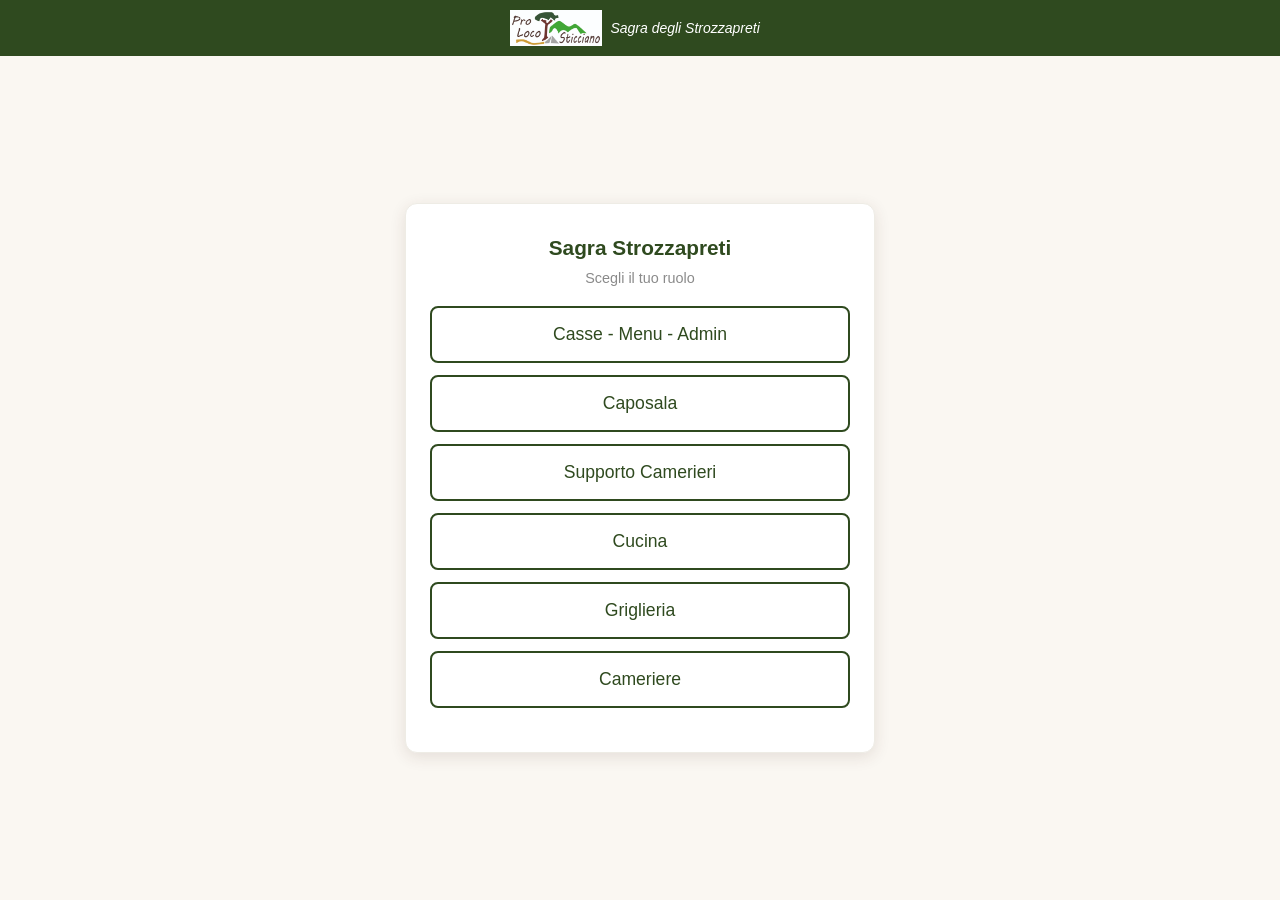
==== camerieri.html @ 99f67321 "Aggiornamento frontend sagra 28-07-2026 21:11" ====
<!DOCTYPE html>
<html lang="it">
<head>
<meta charset="UTF-8">
<meta name="viewport" content="width=device-width, initial-scale=1.0, maximum-scale=1.0, user-scalable=no">
<title>Camerieri — Sagra Strozzapreti</title>
<link rel="stylesheet" href="stile-comune.css">
<link rel="stylesheet" href="mappa-tavoli.css">
<link rel="manifest" href="manifest.json">
<link rel="icon" type="image/x-icon" href="favicon.ico">
<link rel="icon" type="image/png" sizes="32x32" href="icons/favicon-32x32.png">
<link rel="icon" type="image/png" sizes="16x16" href="icons/favicon-16x16.png">
<link rel="apple-touch-icon" href="icons/apple-touch-icon.png">
<meta name="theme-color" content="#2f4a1f">
<meta name="apple-mobile-web-app-capable" content="yes">
<meta name="apple-mobile-web-app-status-bar-style" content="black-translucent">
<meta name="apple-mobile-web-app-title" content="Sagra Gestionale">
<style>
  :root {
    --blu: var(--colore-verde-scuro);
    --blu-chiaro: var(--colore-riquadro);
    --verde: var(--colore-verde-scuro);
    --arancio: var(--colore-giallo);
    --rosso: #a02020;
    --grigio: var(--colore-grigio);
    --bordo: var(--colore-riquadro);
    /* Aliase richieste da mappa-tavoli.css (stesse variabili usate da
       Caposala/Supporto Camerieri, così la mappa ha lo stesso aspetto) */
    --verde-scuro: var(--colore-verde-scuro);
    --oro: var(--colore-giallo);
    --verde-liberato: #6E9B5E;
    --inchiostro: var(--colore-marrone);
    --carta-scura: var(--colore-riquadro);
    --ombra: rgba(47, 74, 31, 0.15);
  }
  * { box-sizing: border-box; }
  body {
    margin: 0;
    font-family: Arial, sans-serif;
    background: var(--colore-sfondo);
    color: var(--colore-marrone);
    padding-bottom: 40px;
  }
  header {
    background: var(--blu);
    color: white;
    padding: 14px 16px;
    display: flex;
    flex-direction: column;
    gap: 8px;
    position: sticky;
    top: 0;
    z-index: 20;
  }
  .header-riga-principale {
    display: flex;
    justify-content: space-between;
    align-items: center;
  }
  header .chi {
    font-size: 16px;
  }
  header .chi b { font-size: 20px; }
  header .azioni-dx { display: flex; gap: 8px; align-items: center; flex-wrap: wrap; justify-content: flex-end; }
  header button.logout {
    background: rgba(255,255,255,0.15);
    border: 1px solid rgba(255,255,255,0.4);
    color: white;
    padding: 8px 12px;
    border-radius: 8px;
    font-size: 13px;
    white-space: nowrap;
  }
  header .correggi-fila {
    background: none;
    border: none;
    color: rgba(255,255,255,0.8);
    font-size: 13px;
    margin-left: 6px;
    cursor: pointer;
    text-decoration: underline;
  }

  /* ---- Chip tavoli in attesa (fila del cameriere): lampeggiano finché
     nessuno tocca il tavolo per inserirne il/i codice/i. Ora in linea
     subito a destra del nome del cameriere. ---- */
  .header-chips-fila { display: inline-flex; gap: 6px; flex-wrap: wrap; vertical-align: middle; margin-left: 8px; }
  .chip-tavolo-alert {
    border: none;
    border-radius: 20px;
    padding: 5px 11px;
    font-size: 13px;
    font-weight: 800;
    cursor: pointer;
    animation: lampeggio-chip 1s infinite;
  }
  @keyframes lampeggio-chip {
    0%, 100% { background: white; color: var(--rosso); }
    50% { background: var(--rosso); color: white; }
  }

  /* ---- Campo comanda extra (fuori dalla fila assegnata): aperto accanto
     al pulsante "Extra" stesso, non su una riga a parte ---- */
  .extra-gruppo { display: flex; align-items: flex-start; gap: 8px; }
  .pannello-extra { display: flex; flex-direction: column; gap: 8px; }
  .header-riga-extra { display: flex; align-items: center; gap: 8px; }
  .header-riga-extra input { margin-top: 0; width: auto; max-width: 150px; }
  .header-errore { color: #ffd7d7; font-size: 13px; }

  /* ---- Elenco comande disponibili nel pannello extra: sempre visibile
     appena si apre il campo, nessuna tendina da aprire ---- */
  .etichetta-disponibili { color: rgba(255,255,255,0.85); font-size: 13px; font-weight: 700; margin-top: 4px; }
  .elenco-disponibili { display: flex; flex-wrap: wrap; gap: 6px; max-width: 280px; margin-top: 4px; }
  .chip-comanda-disponibile {
    border: 1.5px solid rgba(255,255,255,0.55);
    background: rgba(255,255,255,0.12);
    color: white;
    border-radius: 14px;
    padding: 5px 10px;
    font-size: 13px;
    font-weight: 700;
    cursor: pointer;
  }
  .chip-comanda-disponibile.selezionata {
    background: var(--colore-giallo);
    color: var(--colore-marrone);
    border-color: var(--colore-giallo);
  }
  .elenco-vuoto-header { color: rgba(255,255,255,0.75); font-size: 13px; }

  .contenitore { padding: 14px; max-width: 640px; margin: 0 auto; }

  .overlay {
    position: fixed;
    inset: 0;
    background: rgba(0,0,0,0.45);
    display: flex;
    align-items: center;
    justify-content: center;
    z-index: 100;
    padding: 20px;
  }
  .overlay-box {
    background: white;
    border-radius: 12px;
    padding: 20px;
    width: 100%;
    max-width: 320px;
  }
  .overlay-box.largo { max-width: 480px; }
  .overlay-box h3 { margin-top: 0; color: var(--blu); }

  .mappa-tavoli {
    display: flex;
    flex-direction: column;
    gap: 8px;
    max-height: 60vh;
    overflow-y: auto;
    padding: 4px;
  }
  .mappa-fila { display: flex; align-items: center; gap: 6px; }
  .mappa-fila-label {
    width: 52px;
    font-size: 12px;
    color: var(--grigio);
    font-weight: 700;
    flex-shrink: 0;
  }
  .mappa-fila.mia-fila .mappa-fila-label { color: var(--blu); }
  .mappa-celle { display: flex; gap: 6px; flex-wrap: wrap; }
  .mappa-tavolo-cella {
    width: 42px;
    height: 42px;
    border-radius: 8px;
    border: 2px solid var(--bordo);
    background: white;
    display: flex;
    align-items: center;
    justify-content: center;
    font-size: 13px;
    font-weight: 700;
    flex-shrink: 0;
    color: var(--colore-marrone);
  }
  .mappa-tavolo-cella.mia-fila-cella { border-color: var(--blu); background: var(--blu-chiaro); }
  .mappa-tavolo-cella.lampeggia {
    border-color: var(--arancio);
    animation: lampeggio 1s infinite;
  }
  @keyframes lampeggio {
    0%, 100% { background: var(--colore-riquadro); color: var(--colore-marrone); }
    50% { background: var(--arancio); color: var(--colore-marrone); }
  }
  .legenda-mappa-mini {
    display: flex;
    gap: 14px;
    font-size: 12px;
    color: var(--grigio);
    margin-bottom: 10px;
    flex-wrap: wrap;
  }
  .legenda-mappa-mini span { display: flex; align-items: center; gap: 4px; }
  .legenda-puntino {
    width: 12px; height: 12px; border-radius: 3px; display: inline-block;
  }

  select, input[type=text], input[type=number] {
    width: 100%;
    padding: 12px;
    font-size: 16px;
    border-radius: 8px;
    border: 1px solid var(--bordo);
    margin-top: 6px;
  }
  .campo { margin-bottom: 16px; }
  label { font-size: 14px; color: var(--grigio); font-weight: 600; }
  .btn {
    display: inline-block;
    border: none;
    border-radius: 8px;
    padding: 12px 18px;
    font-size: 16px;
    font-weight: 600;
    cursor: pointer;
  }
  .btn-primario { background: var(--colore-giallo); color: var(--colore-marrone); width: 100%; }
  .btn-secondario { background: white; color: var(--blu); border: 2px solid var(--blu); }
  .btn-ok { background: var(--colore-giallo); color: var(--colore-marrone); }
  .btn-pericolo { background: var(--rosso); color: white; }
  .btn-piccolo { padding: 6px 10px; font-size: 14px; border-radius: 6px; }
  .btn:disabled { opacity: 0.5; }

  /* ---- Banner "comanda extra in attesa di tavolo" (dentro la mappa) ---- */
  .banner-comanda-extra {
    background: var(--colore-riquadro);
    border: 2px solid var(--arancio);
    border-radius: 10px;
    padding: 10px 14px;
    margin-bottom: 12px;
    display: flex;
    justify-content: space-between;
    align-items: center;
    gap: 10px;
    font-size: 15px;
    font-weight: 600;
  }

  /* ---- Aggiungi comanda ---- */
  .aggiungi-riga { display: flex; gap: 8px; }
  .aggiungi-riga input { flex: 1; }
  .errore-testo { color: var(--rosso); font-size: 14px; margin-top: 6px; }

  /* ---- Comande ---- */
  .comanda-card {
    background: white;
    border-radius: 12px;
    margin-bottom: 14px;
    box-shadow: 0 1px 4px rgba(0,0,0,0.06);
    overflow: hidden;
  }
  .comanda-header {
    background: var(--blu-chiaro);
    padding: 10px 14px;
    display: flex;
    justify-content: space-between;
    align-items: center;
    gap: 10px;
  }
  .comanda-header-info {
    display: flex;
    align-items: baseline;
    gap: 10px;
    flex-wrap: wrap;
  }
  .comanda-header .numero { font-size: 20px; font-weight: 700; color: var(--blu); }
  .comanda-header .tavoli { font-size: 15px; color: var(--grigio); }
  .comanda-header .tavoli.assegnabile {
    color: var(--arancio);
    font-weight: 700;
    text-decoration: underline;
    cursor: pointer;
  }
  .tav-marcato { font-weight: 800; font-size: 17px; color: var(--blu); }
  .btn-elimina-comanda {
    background: none;
    border: none;
    font-size: 18px;
    line-height: 1;
    cursor: pointer;
    padding: 4px 8px;
    border-radius: 6px;
    color: var(--rosso);
    flex-shrink: 0;
  }
  .btn-elimina-comanda:active { background: rgba(160,32,32,0.12); }
  .comanda-corpo { padding: 10px 14px; }
  .categoria-riga {
    display: flex;
    justify-content: space-between;
    align-items: center;
    margin: 8px 0 4px 0;
  }
  .categoria-riga.categoria-cliccabile { cursor: pointer; user-select: none; }
  .categoria-titolo {
    display: flex;
    align-items: center;
    font-size: 14px;
    text-transform: uppercase;
    letter-spacing: 0.05em;
    color: var(--grigio);
  }
  .freccia-tendina {
    display: inline-block;
    width: 18px;
    font-size: 20px;
    font-weight: 700;
    color: #000;
    line-height: 1;
  }
  .badge-completo {
    font-size: 13px;
    font-weight: 700;
    text-transform: none;
    letter-spacing: normal;
    color: var(--verde);
    margin-left: 6px;
  }
  .btn-ritira {
    padding: 6px 12px;
    border-radius: 16px;
    font-size: 13px;
    font-weight: 700;
    border: 1.5px solid var(--bordo);
    background: white;
    color: var(--colore-marrone);
  }
  .btn-ritira.inviato {
    background: var(--verde);
    color: white;
    border-color: var(--verde);
  }
  .btn-ritira.completato {
    background: #e5e7eb;
    color: #9ca3af;
    border-color: #e5e7eb;
  }
  .riga-voce {
    display: flex;
    justify-content: space-between;
    align-items: center;
    padding: 5px 0;
    border-bottom: 1px solid #f0f0f0;
  }
  .riga-voce:last-child { border-bottom: none; }
  .riga-nome { font-size: 17px; display: flex; align-items: baseline; gap: 8px; }
  .qta-badge {
    font-size: 19px;
    font-weight: 800;
    color: var(--blu);
    flex-shrink: 0;
    min-width: 40px;
  }
  .nome-piatto { font-size: 17px; }
  .stepper { display: flex; align-items: center; gap: 8px; }
  .stepper button {
    width: 34px; height: 34px;
    border-radius: 50%;
    border: 1px solid var(--bordo);
    background: white;
    font-size: 20px;
    line-height: 1;
  }
  .stepper .valore { min-width: 34px; text-align: center; font-weight: 700; font-size: 17px; }
  .stepper button:disabled { opacity: 0.35; }
  .stepper-ritiro .valore { min-width: 46px; }
  .toggle-consegna {
    padding: 7px 14px;
    border-radius: 20px;
    border: 1px solid var(--bordo);
    background: white;
    color: #000;
    font-size: 15px;
    font-weight: 600;
  }
  .toggle-consegna.fatto {
    background: var(--colore-riquadro);
    color: var(--colore-grigio);
    border-color: var(--colore-grigio);
  }
  .riga-completa .riga-nome,
  .riga-completa .qta-badge,
  .riga-completa .nome-piatto { color: #9ca3af; }
  .riga-completa .stepper .valore { color: #9ca3af; }

  .vuoto {
    text-align: center;
    color: var(--grigio);
    padding: 30px 10px;
    font-size: 15px;
  }
  .vuoto-piccolo {
    font-size: 14px;
    color: var(--grigio);
    padding: 6px 0;
  }

  .toast {
    position: fixed;
    bottom: 20px;
    left: 50%;
    transform: translateX(-50%);
    background: #1a1a1a;
    color: white;
    padding: 12px 20px;
    border-radius: 10px;
    font-size: 15px;
    max-width: 90%;
    z-index: 50;
    box-shadow: 0 4px 14px rgba(0,0,0,0.3);
  }

  /* ---- Vista Mappa Fila (riusa #sala/.tavolo/.legenda-mappa/.pallino da
     mappa-tavoli.css — stesso identico aspetto di Caposala/Supporto
     Camerieri) ---- */
  #vistaMappa .legenda-mappa { margin-top: 14px; }
  .riga-comanda-mappa {
    font-size: 14px;
    padding: 6px 0;
    border-bottom: 1px solid #f0f0f0;
  }
  .riga-comanda-mappa:last-child { border-bottom: none; }
  .riga-comanda-mappa.cliccabile {
    cursor: pointer;
    padding: 8px 10px;
    border-radius: 8px;
    border-bottom: none;
    margin-bottom: 6px;
    background: #f4f4f4;
    border: 1.5px solid #e0e0e0;
    font-weight: 600;
  }
  .riga-comanda-mappa.cliccabile.selezionata {
    background: var(--colore-giallo);
    border-color: var(--colore-marrone);
    color: var(--colore-marrone);
  }
  /* Pool comande non assegnate nel modale tavolo: mostra circa 8 righe (le
     più vecchie in alto, ordine già dato dal server), il resto si vede
     scorrendo su/giù invece di allungare il pop-up all'infinito. */
  .elenco-pool-scroll {
    max-height: 320px;
    overflow-y: auto;
    padding-right: 4px;
  }
</style>
</head>
<body>

<header id="header" style="display:none;">
  <div class="header-riga-principale">
    <div style="display:flex; align-items:center; gap:10px;">
      <img src="img/logo-proloco.png" alt="Logo Pro Loco" style="height:30px;">
      <div class="chi">
        <b id="header-nome"></b>
        <!-- Tavoli della propria fila con una comanda seduta in attesa di
             essere presa: lampeggiano qui, subito a destra del nome. Un tap
             apre l'inserimento del/i codice/i per quel tavolo (stesso
             modale della vista Mappa Fila). -->
        <span class="header-chips-fila" id="header-chips-fila"></span>
        <br>
        <span id="header-fila"></span>
        <button class="correggi-fila" onclick="apriCorrezioneFila()" title="Correggi fila">✎</button>
      </div>
    </div>
    <div class="azioni-dx">
      <div class="extra-gruppo">
        <button class="logout" id="btn-apri-extra" onclick="toggleCampoComandaExtra()">➕ Com. extra</button>
        <button class="logout" id="btn-chiudi-extra" style="display:none;" onclick="toggleCampoComandaExtra()">⬅ Indietro</button>
        <!-- Comanda "extra": codice/i che non derivano da un alert
             automatico di fila (es. un tavolo fuori dalla propria fila).
             Si apre subito accanto al pulsante che l'ha attivata: appena
             aperta mostra anche subito l'elenco delle comande libere (senza
             tendina), nasconde "Com. extra" e "Mappa fila" e mostra al loro
             posto "Indietro" e "Vai alla mappa". Si può digitare il codice
             oppure sceglierlo a tap dall'elenco. Tornando indietro tutto
             torna come prima. -->
        <div class="pannello-extra" id="riga-comanda-extra" style="display:none;">
          <div class="header-riga-extra">
            <input type="text" inputmode="numeric" id="input-comanda-extra" placeholder="Codice/i extra">
            <button class="btn btn-ok btn-piccolo" onclick="confermaComandaExtra()">Vai alla mappa</button>
          </div>
          <div class="etichetta-disponibili" id="etichetta-disponibili"></div>
          <div class="elenco-disponibili" id="elenco-comande-disponibili"></div>
        </div>
      </div>
      <button class="logout" id="btn-mappa-fila" onclick="apriVistaMappa()">🗺️ Mappa fila</button>
      <button class="logout" id="btn-indietro-mappa" style="display:none;" onclick="chiudiVistaMappa()">⬅ Indietro</button>
      <button class="logout" id="btn-notifiche-push">🔔 Attiva notifiche</button>
      <button class="logout" onclick="logout()">Esci</button>
    </div>
  </div>

  <div class="header-errore" id="errore-comanda-extra"></div>
</header>

<div class="overlay" id="overlay-fila" style="display:none;">
  <div class="overlay-box">
    <h3>Correggi la tua fila</h3>
    <select id="select-fila-correzione">
      <option value="">-- nessuna --</option>
      <option value="1">Fila 1</option>
      <option value="2">Fila 2</option>
      <option value="3">Fila 3</option>
      <option value="4">Fila 4</option>
      <option value="5">Fila 5</option>
      <option value="6">Fila 6</option>
      <option value="7">Fila 7</option>
      <option value="8">Fila 8</option>
    </select>
    <div style="display:flex; gap:8px; margin-top:14px;">
      <button class="btn btn-secondario" style="flex:1;" onclick="chiudiCorrezioneFila()">Annulla</button>
      <button class="btn btn-ok" style="flex:1;" onclick="salvaCorrezioneFila()">Salva</button>
    </div>
  </div>
</div>

<div class="overlay" id="overlay-tavolo" style="display:none;">
  <div class="overlay-box largo">
    <h3>Assegna tavolo</h3>
    <div class="legenda-mappa-mini">
      <span><span class="legenda-puntino" style="background:var(--blu-chiaro); border:2px solid var(--blu);"></span> Tua fila</span>
      <span><span class="legenda-puntino" style="background:var(--arancio);"></span> In attesa di un cameriere</span>
    </div>
    <div id="lista-tavoli-attesa" class="mappa-tavoli"></div>
    <button class="btn btn-secondario" style="width:100%; margin-top:10px;" onclick="chiudiSelezioneTavolo()">Annulla</button>
  </div>
</div>

<!-- Modale "prendi tavolo dalla mappa": aperta toccando un chip in header o
     un tavolo lampeggiante nella vista Mappa Fila. Il cameriere digita qui
     il/i codice/i comanda letti sulla carta; ogni conferma prende in carico
     + collega al tavolo toccato + risolve eventuali segnalazioni manuali
     ancora attive su quel tavolo. Resta aperta per inserirne più di uno, si
     chiude con "Fatto". -->
<div class="overlay" id="overlay-tavolo-mappa" style="display:none;">
  <div class="overlay-box">
    <h3 id="titolo-tavolo-mappa">Tavolo</h3>
    <!-- Le comande già collegate ma non ancora prese sono cliccabili:
         un tap le seleziona, senza dover scrivere il codice. Le comande già
         prese da qualcuno sono solo testo informativo. -->
    <div id="mappa-comande-attuali" style="margin-bottom:12px;"></div>
    <label>Altro codice comanda (facoltativo)</label>
    <input type="text" inputmode="numeric" id="input-codice-mappa" placeholder="es. 1023" style="margin-top:6px;">
    <div class="errore-testo" id="errore-codice-mappa"></div>
    <!-- Stessa lista "comande non ancora assegnate, non più vecchie della
         soglia impostata dall'admin" usata da cucina/griglieria/SC per la
         "comanda cartacea" — qui però un tap la fa entrare nel flusso
         digitale (cameriere_id assegnato + collegata a QUESTO tavolo), non
         la marca come cartacea. Selezione ad-hoc: un secondo tap la toglie,
         per correggere un errore prima di premere "Fatto". Mostra ~8 righe
         alla volta (le più vecchie in alto, ordine già dato dal server);
         le altre si vedono scorrendo la lista. -->
    <label id="etichetta-pool-tavolo" style="display:none; margin-top:12px;">Altre comande in attesa di un cameriere</label>
    <div id="mappa-comande-pool" class="elenco-pool-scroll"></div>
    <button class="btn btn-ok" style="width:100%; margin-top:14px;" onclick="confermaEChiudiModalTavolo()">Fatto</button>
  </div>
</div>

<div class="contenitore">

  <!-- SCHERMATA PRINCIPALE -->
  <div id="schermata-home" style="display:none;">
    <div id="lista-comande"></div>
  </div>

  <!-- VISTA MAPPA FILA (a schermo intero, sostituisce la home) -->
  <div id="vistaMappa" style="display:none;">
    <div id="banner-comanda-extra" class="banner-comanda-extra" style="display:none;"></div>
    <div id="ingressoLabel">⬇ Ingresso ⬇</div>
    <div id="sala"></div>
    <div id="cucinaBox">⬇ Cucina ⬇</div>
    <div class="legenda-mappa">
      <span><span class="pallino attesa"></span> Nuova comanda da prendere (lampeggia)</span>
      <span><span class="pallino bianco"></span> Libero</span>
      <span><span class="pallino arancione"></span> Parziale</span>
      <span><span class="pallino rosso"></span> Occupato</span>
      <span><span class="pallino verde"></span> Liberato da poco</span>
    </div>
  </div>

</div>

<script src="base-api.js"></script>
<script src="mappa-tavoli-render.js"></script>
<script src="mantieni-schermo.js"></script>
<script src="notifiche-push.js"></script>
<script>
const API = '/api';
const CHIAVE_STORAGE = 'sagra_identita';
let serataId = null;
let cameriereId = null;
let cameriereNome = '';
let cameriereFila = null;
let MINUTI_COMANDE_RECENTI = 20; // default, sovrascritto da caricaImpostazioni() — 0 = illimitato (impostabile da Admin)

async function caricaImpostazioni() {
  try {
    const res = await fetch(`${API}/impostazioni/minuti-comande-recenti`);
    const dati = await res.json();
    if (Number.isFinite(dati.minuti)) MINUTI_COMANDE_RECENTI = dati.minuti;
  } catch (err) {
    console.error('Errore caricamento impostazioni:', err);
  }
}

async function apiGet(path) {
  const r = await fetch(API + path);
  const d = await r.json().catch(() => ({}));
  if (!r.ok) throw new Error(d.errore || 'Errore di rete');
  return d;
}
async function apiPost(path, body, metodo) {
  const r = await fetch(API + path, {
    method: metodo || 'POST',
    headers: { 'Content-Type': 'application/json' },
    body: JSON.stringify(body || {})
  });
  const d = await r.json().catch(() => ({}));
  if (!r.ok) throw new Error(d.errore || 'Errore di rete');
  return d;
}

// Come apiPost su /prendi-comanda, ma gestisce il caso "comanda dichiarata
// cartacea" (20/7/2026): il server risponde 409 con richiede_conferma:true
// invece di bloccare del tutto — qui si mostra un confirm() e, se il
// cameriere conferma, si ripete la chiamata con conferma_cartacea:true.
// Nulla vieta di prendere in carico digitalmente una comanda già dichiarata
// cartacea (può capitare, es. il cameriere raggiunge comunque il tavolo).
async function prendiComandaConConferma(codice) {
  let conferma = false;
  for (;;) {
    const r = await fetch(API + '/camerieri-servizio/prendi-comanda', {
      method: 'POST',
      headers: { 'Content-Type': 'application/json' },
      body: JSON.stringify({ cameriere_id: cameriereId, numero_comanda: codice, serata_id: serataId, conferma_cartacea: conferma })
    });
    const d = await r.json().catch(() => ({}));
    if (r.ok) return d;
    if (d.richiede_conferma && !conferma) {
      if (confirm(d.messaggio)) { conferma = true; continue; }
      throw new Error(`${codice}: presa in carico annullata (comanda cartacea).`);
    }
    throw new Error(d.errore || 'Errore di rete');
  }
}

function mostraToast(testo) {
  const t = document.createElement('div');
  t.className = 'toast';
  t.textContent = testo;
  document.body.appendChild(t);
  setTimeout(() => t.remove(), 3200);
}

// Beep semplice per l'alert di nuovo tavolo in fila (Web Audio API)
function beep() {
  try {
    const ctx = new (window.AudioContext || window.webkitAudioContext)();
    [0, 180].forEach(offset => {
      const o = ctx.createOscillator();
      const g = ctx.createGain();
      o.connect(g); g.connect(ctx.destination);
      o.frequency.value = 880;
      g.gain.value = 0.2;
      o.start(ctx.currentTime + offset / 1000);
      o.stop(ctx.currentTime + offset / 1000 + 0.12);
    });
    if (navigator.vibrate) navigator.vibrate([120, 60, 120]);
  } catch (e) { /* alcuni browser bloccano l'audio senza interazione utente */ }
}

// Beep "urgente": usato quando un alert resta irrisolto oltre la soglia
// (vedi SOGLIA_ALERT_URGENTE_MS). Onda quadra (più tagliente della
// sinusoidale) a frequenza alta con doppio tono a sirena, più un breve
// strato di rumore bianco per emergere meglio nel rumore di fondo di una
// sagra affollata. Vibrazione più insistente sui dispositivi che la supportano.
function beepUrgente() {
  try {
    const ctx = new (window.AudioContext || window.webkitAudioContext)();

    // Sirena a due toni alti alternati (2200/2800 Hz), onda quadra
    const frequenze = [2200, 2800, 2200, 2800, 2200, 2800];
    frequenze.forEach((freq, i) => {
      const o = ctx.createOscillator();
      const g = ctx.createGain();
      o.type = 'square';
      o.connect(g); g.connect(ctx.destination);
      o.frequency.value = freq;
      g.gain.value = 0.35;
      const offset = i * 110;
      o.start(ctx.currentTime + offset / 1000);
      o.stop(ctx.currentTime + offset / 1000 + 0.1);
    });

    // Strato di rumore bianco sovrapposto: aumenta la sensazione di
    // urgenza e taglia meglio nel brusio di sottofondo.
    const durata = 0.66;
    const bufferSize = Math.floor(ctx.sampleRate * durata);
    const buffer = ctx.createBuffer(1, bufferSize, ctx.sampleRate);
    const dati = buffer.getChannelData(0);
    for (let i = 0; i < bufferSize; i++) dati[i] = (Math.random() * 2 - 1) * 0.25;
    const rumore = ctx.createBufferSource();
    rumore.buffer = buffer;
    const gRumore = ctx.createGain();
    gRumore.gain.value = 0.15;
    rumore.connect(gRumore); gRumore.connect(ctx.destination);
    rumore.start();

    if (navigator.vibrate) navigator.vibrate([150, 60, 150, 60, 150, 60, 250]);
  } catch (e) { /* alcuni browser bloccano l'audio senza interazione utente */ }
}

// ------------------------------------------------------------------
// IDENTITÀ (arriva già da login.html, salvata in sagra_identita)
// ------------------------------------------------------------------
function leggiIdentita() {
  const salvata = localStorage.getItem(CHIAVE_STORAGE);
  if (!salvata) return null;
  try {
    const identita = JSON.parse(salvata);
    if (identita.ruolo !== 'cameriere') return null;
    return identita;
  } catch (e) {
    return null;
  }
}

async function avvia() {
  const identita = leggiIdentita();
  if (!identita) {
    window.location.href = 'login.html';
    return;
  }
  cameriereId = identita.cameriere_id;
  cameriereNome = identita.nome_cameriere;
  cameriereFila = identita.fila_assegnata;

  try {
    const serata = await apiGet('/serata-attiva');
    if (!serata) {
      document.body.innerHTML = '<div class="contenitore"><div class="vuoto">Nessuna serata aperta al momento.</div></div>';
      return;
    }
    serataId = serata.id;
  } catch (e) {
    document.body.innerHTML = '<div class="contenitore"><div class="vuoto">Errore di connessione al server.</div></div>';
    return;
  }

  caricaImpostazioni();
  mostraHome();
}

function logout() {
  localStorage.removeItem(CHIAVE_STORAGE);
  window.location.href = 'login.html';
}

// ---- Correzione fila (in caso di errore di assegnazione da parte di S-C) ----
function apriCorrezioneFila() {
  document.getElementById('select-fila-correzione').value = cameriereFila || '';
  document.getElementById('overlay-fila').style.display = 'flex';
}
function chiudiCorrezioneFila() {
  document.getElementById('overlay-fila').style.display = 'none';
}
async function salvaCorrezioneFila() {
  const valore = document.getElementById('select-fila-correzione').value;
  const nuovaFila = valore ? Number(valore) : null;
  try {
    await apiPost(`/camerieri/${cameriereId}`, { fila_assegnata: nuovaFila }, 'PUT');
    cameriereFila = nuovaFila;

    // Aggiorna anche l'identità salvata da login.html, così resta coerente
    const identita = leggiIdentita() || {};
    identita.fila_assegnata = nuovaFila;
    localStorage.setItem(CHIAVE_STORAGE, JSON.stringify(identita));

    document.getElementById('header-fila').textContent = cameriereFila ? `Fila ${cameriereFila}` : 'Nessuna fila assegnata';
    chiudiCorrezioneFila();
    caricaMappaTavoli();
  } catch (e) {
    mostraToast(e.message);
  }
}

// ------------------------------------------------------------------
// HOME
// ------------------------------------------------------------------
function mostraHome() {
  document.getElementById('schermata-home').style.display = 'block';
  document.getElementById('header').style.display = 'flex';
  document.getElementById('header-nome').textContent = cameriereNome;
  document.getElementById('header-fila').textContent = cameriereFila ? `Fila ${cameriereFila}` : 'Nessuna fila assegnata';

  // Notifiche push a schermo bloccato (facoltative, solo in HTTPS: in HTTP
  // il pulsante si nasconde da solo — vedi notifiche-push.js).
  attivaNotifichePush({
    ruolo: 'cameriere',
    cameriereId: cameriereId,
    bottone: document.getElementById('btn-notifiche-push'),
  });

  aggiornaTutto();
  setInterval(aggiornaTutto, 6000);
  // Indipendente dal polling dati (ogni 6s): ripete l'alert sonoro ogni 5s
  // finché almeno un tavolo della propria fila resta da prendere in carico.
  setInterval(controllaAlertRipetuto, 5000);
}

async function aggiornaTutto() {
  await Promise.all([caricaMappaTavoli(), aggiornaMieComande()]);
}

async function rimuoviComanda(comandaId, numero) {
  if (!confirm(`Rimuovere la comanda ${numero} dal tuo elenco? (solo se non hai ancora ritirato/consegnato nulla)`)) return;
  try {
    await apiPost(`/camerieri-servizio/mie-comande/${comandaId}`, { cameriere_id: cameriereId }, 'DELETE');
    aggiornaMieComande();
  } catch (e) {
    mostraToast(e.message);
  }
}

// ---- Assegnazione tavolo (mini-mappa dei tavoli in attesa, per una
// comanda specifica ancora senza tavolo — invariata) ----
let comandaInAssegnazione = null;

async function apriSelezioneTavolo(comandaId) {
  comandaInAssegnazione = comandaId;
  const contenitore = document.getElementById('lista-tavoli-attesa');
  contenitore.innerHTML = '<div class="vuoto">Carico la mappa...</div>';
  document.getElementById('overlay-tavolo').style.display = 'flex';

  let tuttiTavoli, tavoliAttesa;
  try {
    [tuttiTavoli, tavoliAttesa] = await Promise.all([
      apiGet('/tavoli'),
      apiGet(`/camerieri-servizio/tavoli-in-attesa?serata_id=${serataId}`)
    ]);
  } catch (e) {
    contenitore.innerHTML = `<div class="vuoto">${e.message}</div>`;
    return;
  }

  const idAttesa = new Set(tavoliAttesa.map(t => t.id));

  // raggruppa per fila, mantenendo l'ordine numero_tavolo
  const perFila = {};
  for (const t of tuttiTavoli) {
    if (!perFila[t.fila]) perFila[t.fila] = [];
    perFila[t.fila].push(t);
  }
  const file = Object.keys(perFila).map(Number).sort((a, b) => a - b);

  contenitore.innerHTML = file.map(fila => `
    <div class="mappa-fila ${fila === cameriereFila ? 'mia-fila' : ''}">
      <div class="mappa-fila-label">Fila ${fila}</div>
      <div class="mappa-celle">
        ${perFila[fila].map(t => `
          <button class="mappa-tavolo-cella
            ${fila === cameriereFila ? 'mia-fila-cella' : ''}
            ${idAttesa.has(t.id) ? 'lampeggia' : ''}"
            onclick="scegliTavolo(${t.id})">
            ${t.numero_tavolo}
          </button>
        `).join('')}
      </div>
    </div>
  `).join('');
}

function chiudiSelezioneTavolo() {
  document.getElementById('overlay-tavolo').style.display = 'none';
  comandaInAssegnazione = null;
}

async function scegliTavolo(tavoloId) {
  try {
    await apiPost(`/camerieri-servizio/comande/${comandaInAssegnazione}/assegna-tavolo`, {
      cameriere_id: cameriereId, tavolo_id: tavoloId
    });
    chiudiSelezioneTavolo();
    aggiornaMieComande();
  } catch (e) {
    mostraToast(e.message);
  }
}

// ------------------------------------------------------------------
// MAPPA FILA + CHIP ALERT IN HEADER (dati condivisi: GET /api/mappa-tavoli,
// stesso componente grafico di Caposala/Supporto Camerieri quando la mappa
// è aperta — mappa-tavoli-render.js. Nessuna nuova rotta lato server per
// tutto questo blocco.)
// ------------------------------------------------------------------
let mappaTavoliAttuale = [];
let tavoloInModaleMappa = null;

// Comande già prese in carico con il campo "extra" dell'header, in attesa
// che il cameriere tocchi il tavolo giusto sulla mappa per completarle.
let comandeExtraInAttesaTavolo = [];

// Da quando (timestamp) ogni tavolo della propria fila è in attesa senza
// essere stato preso in carico: serve a "controllaAlertRipetuto" per capire
// quando un alert è ormai vecchio e va reso più pungente (ambiente rumoroso).
let orariInizioAlertTavoli = new Map();
const SOGLIA_ALERT_URGENTE_MS = 15000;

async function caricaMappaTavoli() {
  try {
    mappaTavoliAttuale = await apiGet(`/mappa-tavoli?serata_id=${serataId}`);
  } catch (e) { return; }

  renderChipsFilaAlert();

  if (document.getElementById('vistaMappa').style.display !== 'none') {
    disegnaMappaSala(document.getElementById('sala'), mappaTavoliAttuale, gestisciClickTavoloMappa);
    if (tavoloInModaleMappa != null) {
      const info = mappaTavoliAttuale.find(t => t.id === tavoloInModaleMappa);
      if (info) renderComandeTavoloMappa(info);
    }
  }
}

// Chip lampeggianti in header: un tavolo della propria fila con una
// comanda seduta ma senza cameriere (o una segnalazione manuale attiva)
// diventa un chip "Tav N". Un tap apre subito l'inserimento codice per
// quel tavolo, senza dover passare dalla mappa intera.
function renderChipsFilaAlert() {
  const contenitore = document.getElementById('header-chips-fila');
  if (!cameriereFila) { contenitore.innerHTML = ''; orariInizioAlertTavoli.clear(); return; }

  const mieTavoliAlert = mappaTavoliAttuale.filter(t => t.fila === cameriereFila && t.stato === 'attesa');

  // Aggiorna il tracciamento "da quando è in attesa" per ogni tavolo: nuovo
  // tavolo lampeggiante → parte il cronometro; tavolo non più in attesa
  // (preso in carico o risolto) → il cronometro si cancella.
  const idAttuali = new Set(mieTavoliAlert.map(t => t.id));
  for (const id of idAttuali) {
    if (!orariInizioAlertTavoli.has(id)) orariInizioAlertTavoli.set(id, Date.now());
  }
  for (const id of [...orariInizioAlertTavoli.keys()]) {
    if (!idAttuali.has(id)) orariInizioAlertTavoli.delete(id);
  }

  contenitore.innerHTML = mieTavoliAlert.map(t => `
    <button class="chip-tavolo-alert" onclick="apriModalTavoloPerId(${t.id})">🔔 Tav ${t.numero_tavolo}</button>
  `).join('');
}

// Suona ogni 5 secondi (indipendente dal polling dati, ogni 6s) finché
// almeno un tavolo della propria fila resta in attesa di essere preso in
// carico: si ferma da solo non appena l'ultimo alert viene risolto. Se
// l'alert più vecchio supera SOGLIA_ALERT_URGENTE_MS (15s) senza essere
// risolto, passa al suono "urgente" (frequenze alte, più pungente),
// pensato per un ambiente rumoroso come una sagra.
function controllaAlertRipetuto() {
  if (!cameriereFila || orariInizioAlertTavoli.size === 0) return;
  const piuVecchio = Math.min(...orariInizioAlertTavoli.values());
  const daQuanto = Date.now() - piuVecchio;
  if (daQuanto >= SOGLIA_ALERT_URGENTE_MS) {
    beepUrgente();
  } else {
    beep();
  }
}

function apriModalTavoloPerId(tavoloId) {
  const info = mappaTavoliAttuale.find(t => t.id === tavoloId);
  if (info) apriModalTavolo(info);
}

function apriVistaMappa() {
  document.getElementById('schermata-home').style.display = 'none';
  document.getElementById('vistaMappa').style.display = 'block';
  document.getElementById('btn-mappa-fila').style.display = 'none';
  document.getElementById('btn-indietro-mappa').style.display = 'inline-block';
  renderBannerComandaExtra();
  caricaMappaTavoli();
}

function chiudiVistaMappa() {
  document.getElementById('vistaMappa').style.display = 'none';
  document.getElementById('schermata-home').style.display = 'block';
  document.getElementById('btn-mappa-fila').style.display = 'inline-block';
  document.getElementById('btn-indietro-mappa').style.display = 'none';

  if (comandeExtraInAttesaTavolo.length > 0) {
    comandeExtraInAttesaTavolo = [];
    renderBannerComandaExtra();
    mostraToast('Le comande restano nel tuo elenco: assegna il tavolo quando vuoi con l\'icona ✎.');
  }
}

function gestisciClickTavoloMappa(tavoloId) {
  // Se ci sono comande "extra" in attesa di un tavolo, QUALSIASI tavolo
  // toccato le completa, non solo quelli lampeggianti.
  if (comandeExtraInAttesaTavolo.length > 0) {
    assegnaComandeExtraATavolo(tavoloId);
    return;
  }

  const info = mappaTavoliAttuale.find(t => t.id === tavoloId);
  if (!info) return;

  // Un tavolo lampeggiante = c'è una comanda seduta senza cameriere, o una
  // segnalazione manuale attiva: toccarlo conferma "è mio" e apre l'input
  // per i codici comanda.
  if (info.stato === 'attesa') {
    apriModalTavolo(info);
    return;
  }

  // Qualunque altro stato (bianco/arancione/rosso/verde): non interessa al
  // cameriere se il tavolo è pieno o vuoto, mostro solo un'informazione
  // rapida, nessuna azione.
  const attive = (info.comande || []).filter(c => !c.chiusa);
  mostraToast(attive.length
    ? `Tavolo F${info.fila}-T${info.numero_tavolo}: ${attive.map(c => `#${c.numero_comanda} (${c.cameriere_nome || 'nessuno'})`).join(', ')}`
    : `Tavolo F${info.fila}-T${info.numero_tavolo}: libero`);
}

let comandeSelezionateModalTavolo = new Set();

function apriModalTavolo(info) {
  tavoloInModaleMappa = info.id;
  comandeSelezionateModalTavolo = new Set();
  document.getElementById('titolo-tavolo-mappa').textContent = `Tavolo F${info.fila}-T${info.numero_tavolo}`;
  renderComandeTavoloMappa(info);
  // Svuota subito la pool del tavolo precedente, così non lampeggia per un
  // istante prima che arrivi la risposta della nuova fetch.
  poolComandeModalTavolo = [];
  document.getElementById('mappa-comande-pool').innerHTML = '';
  document.getElementById('etichetta-pool-tavolo').style.display = 'none';
  caricaPoolModalTavolo(info);
  document.getElementById('input-codice-mappa').value = '';
  document.getElementById('errore-codice-mappa').textContent = '';
  document.getElementById('overlay-tavolo-mappa').style.display = 'flex';
}

// Comande già collegate al tavolo ma senza cameriere: cliccabili per
// selezionarle (si può sceglierne più d'una). Quelle già prese da un
// cameriere restano solo testo informativo, non cliccabili.
function renderComandeTavoloMappa(info) {
  const comande = info.comande || [];
  document.getElementById('mappa-comande-attuali').innerHTML = comande.length
    ? comande.map(c => {
        if (c.cameriere_nome) {
          return `<div class="riga-comanda-mappa">#${c.numero_comanda} — preso da ${c.cameriere_nome}</div>`;
        }
        const selezionata = comandeSelezionateModalTavolo.has(c.numero_comanda);
        return `
          <div class="riga-comanda-mappa cliccabile ${selezionata ? 'selezionata' : ''}" onclick="toggleSelezioneComandaModalTavolo('${c.numero_comanda}')">
            #${c.numero_comanda} — ⏳ tocca per prendere in carico
          </div>
        `;
      }).join('')
    : '<div class="vuoto-piccolo">Nessuna comanda ancora collegata a questo tavolo.</div>';
}

function toggleSelezioneComandaModalTavolo(codice) {
  if (comandeSelezionateModalTavolo.has(codice)) comandeSelezionateModalTavolo.delete(codice);
  else comandeSelezionateModalTavolo.add(codice);
  const info = mappaTavoliAttuale.find(t => t.id === tavoloInModaleMappa);
  if (info) renderComandeTavoloMappa(info);
  renderPoolModalTavolo();
}

function chiudiModalTavolo() {
  document.getElementById('overlay-tavolo-mappa').style.display = 'none';
  tavoloInModaleMappa = null;
  comandeSelezionateModalTavolo = new Set();
  poolComandeModalTavolo = [];
}

// Pool generale delle comande non ancora assegnate a nessun cameriere, non
// più vecchie della soglia impostata dall'admin (MINUTI_COMANDE_RECENTI —
// la stessa usata da cucina/griglieria/SC per la "comanda cartacea"). A
// differenza di quel flusso, qui un tap fa entrare la comanda in quello
// digitale: viene presa in carico e collegata a QUESTO tavolo, non marcata
// come cartacea. Escluse quelle già elencate sopra (già collegate al tavolo).
let poolComandeModalTavolo = [];

async function caricaPoolModalTavolo(info) {
  try {
    const tutte = await apiGet(`/camerieri-servizio/comande-disponibili?serata_id=${serataId}&minuti=${MINUTI_COMANDE_RECENTI}`);
    const giaCollegate = new Set((info.comande || []).map(c => c.numero_comanda));
    poolComandeModalTavolo = tutte.filter(c => !giaCollegate.has(c.numero_comanda));
  } catch (e) {
    poolComandeModalTavolo = [];
  }
  // Se nel frattempo il modale è stato chiuso o è cambiato tavolo, non
  // disegnare un risultato ormai non pertinente.
  if (tavoloInModaleMappa === info.id) renderPoolModalTavolo();
}

function renderPoolModalTavolo() {
  const contenitore = document.getElementById('mappa-comande-pool');
  const etichetta = document.getElementById('etichetta-pool-tavolo');
  if (!contenitore) return;
  if (poolComandeModalTavolo.length === 0) {
    contenitore.innerHTML = '';
    etichetta.style.display = 'none';
    return;
  }
  etichetta.style.display = 'block';
  // Ordine già dato dal server (le più vecchie per prime): qui ci si limita
  // a renderizzarle nello stesso ordine dentro un contenitore scorrevole di
  // altezza fissa (~8 righe visibili), il resto si vede scorrendo su/giù.
  contenitore.innerHTML = poolComandeModalTavolo.map(c => {
    const selezionata = comandeSelezionateModalTavolo.has(c.numero_comanda);
    const tavoloTxt = c.tavoli && c.tavoli.length ? ` · F${c.tavoli[0].fila}T${c.tavoli[0].numero_tavolo}` : '';
    return `
      <div class="riga-comanda-mappa cliccabile ${selezionata ? 'selezionata' : ''}" onclick="toggleSelezioneComandaModalTavolo('${c.numero_comanda}')">
        #${c.numero_comanda}${tavoloTxt} — tocca per assegnare qui
      </div>
    `;
  }).join('');
}

// Unico pulsante "Fatto": se c'è qualcosa da prendere (selezionato a tap
// e/o digitato) lo prende in carico e collega al tavolo, poi chiude. Se non
// c'è nulla da fare, chiude e basta.
async function confermaEChiudiModalTavolo() {
  const input = document.getElementById('input-codice-mappa');
  const testo = input.value.trim();
  const erroreEl = document.getElementById('errore-codice-mappa');
  erroreEl.textContent = '';
  if (tavoloInModaleMappa == null) return;

  const codiciDaTesto = testo ? testo.split(/[\s,]+/).filter(Boolean) : [];
  const codici = [...new Set([...codiciDaTesto, ...comandeSelezionateModalTavolo])];

  if (codici.length === 0) {
    chiudiModalTavolo();
    return;
  }

  const tavoloId = tavoloInModaleMappa;
  try {
    for (const codice of codici) {
      // 1) prende in carico la comanda (o conferma che è già sua)
      const presa = await prendiComandaConConferma(codice);
      // 2) la collega a QUESTO tavolo (idempotente: non fa nulla se già collegata)
      await apiPost(`/camerieri-servizio/comande/${presa.comanda_id}/assegna-tavolo`, {
        cameriere_id: cameriereId, tavolo_id: tavoloId
      });
    }

    // 3) se il tavolo aveva segnalazioni manuali attive (es. "nuovi
    // commensali" senza ancora un codice), il codice appena inserito le
    // risolve: il tavolo ha ora una comanda vera, il promemoria manuale
    // non serve più.
    const infoAttuale = mappaTavoliAttuale.find(t => t.id === tavoloId);
    const segnalazioniAttive = infoAttuale ? (infoAttuale.segnalazioni || []) : [];
    if (segnalazioniAttive.length > 0) {
      await Promise.all(segnalazioniAttive.map(s => apiPost(`/segnalazioni-manuali/${s.id}/risolvi`, {})));
    }

    mostraToast(`Collegate al tavolo: ${codici.join(', ')}`);
    chiudiModalTavolo();
    await caricaMappaTavoli();
    aggiornaMieComande();
  } catch (e) {
    // errore: modale resta aperto, il messaggio indica quale codice ha fallito
    erroreEl.textContent = e.message;
  }
}

// ---- Comanda extra (fuori dalla fila assegnata) ----
// Due modi per scegliere le comande, combinabili: digitare il/i codice/i
// nel campo, oppure toccarle nell'elenco delle comande ancora libere e
// recenti (nessun errore possibile: sono già filtrate lato server). Aprendo
// il campo, il pulsante "Com. extra" e "Mappa fila" lasciano il posto a
// "Indietro" e "Vai alla mappa"; tornando indietro tutto torna come prima.
let ultimoElencoDisponibili = [];
let comandeSelezionateExtra = new Set();

async function toggleCampoComandaExtra() {
  const riga = document.getElementById('riga-comanda-extra');
  const apri = riga.style.display === 'none';
  document.getElementById('errore-comanda-extra').textContent = '';

  if (apri) {
    riga.style.display = 'flex';
    document.getElementById('btn-apri-extra').style.display = 'none';
    document.getElementById('btn-chiudi-extra').style.display = 'inline-block';
    document.getElementById('btn-mappa-fila').style.display = 'none';
    document.getElementById('input-comanda-extra').focus();
    await caricaComandeDisponibili();
  } else {
    chiudiPannelloExtraUI();
  }
}

// Riporta pulsanti e pannello allo stato "chiuso" (usata sia dal tap su
// "Indietro" sia dopo una conferma riuscita, prima di andare alla mappa).
function chiudiPannelloExtraUI() {
  document.getElementById('riga-comanda-extra').style.display = 'none';
  document.getElementById('btn-apri-extra').style.display = 'inline-block';
  document.getElementById('btn-chiudi-extra').style.display = 'none';
  document.getElementById('btn-mappa-fila').style.display = 'inline-block';
  comandeSelezionateExtra = new Set();
}

async function caricaComandeDisponibili() {
  const elenco = document.getElementById('elenco-comande-disponibili');
  elenco.innerHTML = '<span class="elenco-vuoto-header">Carico...</span>';
  try {
    ultimoElencoDisponibili = await apiGet(`/camerieri-servizio/comande-disponibili?serata_id=${serataId}&minuti=${MINUTI_COMANDE_RECENTI}`);
  } catch (e) {
    ultimoElencoDisponibili = [];
    elenco.innerHTML = '';
  }
  renderElencoComandeDisponibili();
}

// Comande libere emesse negli ultimi 20 minuti circa: oltre questa
// finestra probabilmente sono già state gestite con la carta tradizionale,
// non ha senso continuare a proporle. Sempre visibili appena si apre il
// campo, nessuna tendina da aprire. Un tap seleziona/deseleziona (si può
// sceglierne più di una prima di confermare con "Vai alla mappa").
function renderElencoComandeDisponibili() {
  const elenco = document.getElementById('elenco-comande-disponibili');
  document.getElementById('etichetta-disponibili').textContent = `Comande disponibili (${ultimoElencoDisponibili.length})`;
  if (ultimoElencoDisponibili.length === 0) {
    elenco.innerHTML = '<span class="elenco-vuoto-header">Nessuna comanda libera recente.</span>';
    return;
  }
  elenco.innerHTML = ultimoElencoDisponibili.map(c => {
    const selezionata = comandeSelezionateExtra.has(c.numero_comanda);
    const tavoloTxt = c.tavoli && c.tavoli.length ? ` · F${c.tavoli[0].fila}T${c.tavoli[0].numero_tavolo}` : '';
    return `<button class="chip-comanda-disponibile ${selezionata ? 'selezionata' : ''}" onclick="toggleSelezioneComandaExtra('${c.numero_comanda}')">${c.numero_comanda}${tavoloTxt}</button>`;
  }).join('');
}

function toggleSelezioneComandaExtra(codice) {
  if (comandeSelezionateExtra.has(codice)) comandeSelezionateExtra.delete(codice);
  else comandeSelezionateExtra.add(codice);
  renderElencoComandeDisponibili();
}

async function confermaComandaExtra() {
  const input = document.getElementById('input-comanda-extra');
  const testo = input.value.trim();
  const erroreEl = document.getElementById('errore-comanda-extra');
  erroreEl.textContent = '';

  // Più codici separati da spazio, virgola o a capo, uniti a quelli
  // eventualmente selezionati a tap dall'elenco (senza duplicati)
  const codiciDaTesto = testo ? testo.split(/[\s,]+/).filter(Boolean) : [];
  const codici = [...new Set([...codiciDaTesto, ...comandeSelezionateExtra])];
  if (codici.length === 0) return;

  const presi = [];
  for (const codice of codici) {
    try {
      const r = await prendiComandaConConferma(codice);
      presi.push({ codice, comanda_id: r.comanda_id });
    } catch (e) {
      erroreEl.textContent = `${codice}: ${e.message}`;
      return; // fermo qui, così è chiaro quale codice ha dato errore
    }
  }

  input.value = '';
  chiudiPannelloExtraUI();
  aggiornaMieComande();

  comandeExtraInAttesaTavolo = presi;
  apriVistaMappa();
  mostraToast(`Tocca sulla mappa il tavolo per: ${presi.map(p => p.codice).join(', ')}`);
}

async function assegnaComandeExtraATavolo(tavoloId) {
  const daFare = comandeExtraInAttesaTavolo;
  comandeExtraInAttesaTavolo = [];
  renderBannerComandaExtra();
  try {
    for (const p of daFare) {
      await apiPost(`/camerieri-servizio/comande/${p.comanda_id}/assegna-tavolo`, {
        cameriere_id: cameriereId, tavolo_id: tavoloId
      });
    }
    mostraToast(`Collegate al tavolo: ${daFare.map(p => p.codice).join(', ')}`);
  } catch (e) {
    mostraToast(e.message);
  }
  await caricaMappaTavoli();
  aggiornaMieComande();
}

function renderBannerComandaExtra() {
  const el = document.getElementById('banner-comanda-extra');
  if (comandeExtraInAttesaTavolo.length === 0) {
    el.style.display = 'none';
    el.innerHTML = '';
    return;
  }
  el.style.display = 'flex';
  el.innerHTML = `
    <span>📍 Tocca il tavolo per: ${comandeExtraInAttesaTavolo.map(p => p.codice).join(', ')}</span>
    <button class="btn btn-secondario btn-piccolo" onclick="annullaComandeExtra()">Annulla</button>
  `;
}

function annullaComandeExtra() {
  comandeExtraInAttesaTavolo = [];
  renderBannerComandaExtra();
  mostraToast('Restano nel tuo elenco: puoi assegnare il tavolo quando vuoi con l\'icona ✎ sulla comanda.');
}

// ---- Lista comande + defalco portate ----
const NOMI_MONITORATE = ['primi', 'secondi'];

// Ultimo elenco comande ricevuto dal server: serve per ridisegnare la lista
// (es. apri/chiudi una tendina categoria) senza dover rifare la chiamata API.
let ultimeComandeCache = [];

// Stato aperta/chiusa di ogni tendina categoria, per comanda. Chiave:
// "<comanda_id>::<categoria>". Il default (aperta o già compattata) viene
// deciso solo la prima volta che una categoria viene vista: dopo, resta
// come l'ha lasciata il cameriere finché non la tocca di nuovo lui.
let statoTendineCategoria = {};

function chiaveTendina(comandaId, categoria) {
  return `${comandaId}::${categoria}`;
}

function toggleTendinaCategoria(chiave) {
  statoTendineCategoria[chiave] = !statoTendineCategoria[chiave];
  renderListaComande();
}

async function aggiornaMieComande() {
  try {
    ultimeComandeCache = await apiGet(`/camerieri-servizio/mie-comande?cameriere_id=${cameriereId}`);
  } catch (e) { return; }
  renderListaComande();
}

function renderListaComande() {
  const contenitore = document.getElementById('lista-comande');
  if (ultimeComandeCache.length === 0) {
    contenitore.innerHTML = '<div class="vuoto">Nessuna comanda in carico al momento.<br>Le nuove comande della tua fila appariranno come tavoli lampeggianti in alto.</div>';
    return;
  }
  contenitore.innerHTML = ultimeComandeCache.map(c => renderComanda(c)).join('');
}

const REPARTO_PER_CATEGORIA = { primi: 'cucina', secondi: 'griglieria' };
const ETICHETTA_RITIRA = { primi: 'Ritira Primi', secondi: 'Ritira Secondi' };

function renderComanda(c) {
  const tavoliTesto = c.tavoli && c.tavoli.length
    ? `<span class="tavoli">${c.tavoli.map(t => `Fila ${t.fila} <span class="tav-marcato">Tav ${t.numero_tavolo}</span>`).join(', ')}</span>`
    : `<span class="tavoli assegnabile" onclick="apriSelezioneTavolo(${c.id})">Comanda non associata al tavolo ✎</span>`;

  // raggruppa le righe mantenendo l'ordine per categoria
  const gruppi = [];
  let ultimaCategoria = null;
  for (const r of c.righe) {
    if (r.categoria_nome !== ultimaCategoria) {
      gruppi.push({ categoria: r.categoria_nome, righe: [] });
      ultimaCategoria = r.categoria_nome;
    }
    gruppi[gruppi.length - 1].righe.push(r);
  }

  const corpo = gruppi.map(g => renderGruppoCategoria(c.id, g)).join('');

  return `
    <div class="comanda-card">
      <div class="comanda-header">
        <div class="comanda-header-info">
          <span class="numero">${c.numero_comanda}</span>
          ${tavoliTesto}
        </div>
        <button class="btn-elimina-comanda" onclick="rimuoviComanda(${c.id}, '${c.numero_comanda}')" title="Rimuovi dal mio elenco">🗑️</button>
      </div>
      <div class="comanda-corpo">${corpo}</div>
    </div>
  `;
}

// Una "tendina" per categoria (bevande, primi, secondi, ...): si compatta
// da sola quando tutte le righe sono state consegnate, per non occupare
// spazio inutile — resta comunque apribile con un tap per ricontrollare.
function renderGruppoCategoria(comandaId, g) {
  const chiave = chiaveTendina(comandaId, g.categoria);
  const tutteComplete = g.righe.every(r => r.quantita_consegnata >= r.quantita);
  if (!(chiave in statoTendineCategoria)) {
    statoTendineCategoria[chiave] = !tutteComplete;
  }
  const espansa = statoTendineCategoria[chiave];

  return `
    <div class="categoria-riga categoria-cliccabile" onclick="toggleTendinaCategoria('${chiave}')">
      <div class="categoria-titolo">
        <span class="freccia-tendina">${espansa ? '▾' : '▸'}</span>
        ${g.categoria}
        ${tutteComplete ? '<span class="badge-completo">✓ servito</span>' : ''}
      </div>
      ${espansa ? renderPulsanteRitira(comandaId, g.categoria, g.righe) : ''}
    </div>
    ${espansa ? g.righe.map(r => renderRiga(r)).join('') : ''}
  `;
}

function renderPulsanteRitira(comandaId, categoriaNome, righe) {
  if (!REPARTO_PER_CATEGORIA[categoriaNome]) return '';
  const monitorate = righe.filter(r => r.monitorata);
  if (monitorate.length === 0) return '';

  // Il bottone "Ritira" riguarda solo l'invio in coda cucina/griglieria e il
  // suo ritiro al banco: la sua disabilitazione va quindi sulla quantità
  // RITIRATA (fase B), non sulla consegna a tavolo (fase C, campo separato
  // dal 15/7/2026) — altrimenti restava attivo anche quando non c'era più
  // nulla da ritirare, solo perché non ancora consegnato al tavolo.
  const tutteRitirate = monitorate.every(r => r.quantita_ritirata >= r.quantita);
  const qualcunaInviata = monitorate.some(r => r.inviata_coda_il);

  let classe = '';
  let disabilitato = '';
  if (tutteRitirate) { classe = 'completato'; disabilitato = 'disabled'; }
  else if (qualcunaInviata) { classe = 'inviato'; }

  return `
    <button class="btn-ritira ${classe}" ${disabilitato}
      onclick="event.stopPropagation(); toggleRitira(${comandaId}, '${categoriaNome}', ${qualcunaInviata && !tutteRitirate})">
      ${ETICHETTA_RITIRA[categoriaNome]}
    </button>
  `;
}

async function toggleRitira(comandaId, categoriaNome, eraInviato) {
  const reparto = REPARTO_PER_CATEGORIA[categoriaNome];
  try {
    if (eraInviato) {
      await apiPost(`/camerieri-servizio/comande/${comandaId}/ritira/${reparto}`,
        { cameriere_id: cameriereId, serata_id: serataId }, 'DELETE');
      mostraToast(`Annullato: ${ETICHETTA_RITIRA[categoriaNome].toLowerCase()} rimosso dal display`);
    } else {
      const r = await apiPost(`/camerieri-servizio/comande/${comandaId}/ritira/${reparto}`,
        { cameriere_id: cameriereId, serata_id: serataId });
      const dettaglio = r.voci.map(v => `${v.quantita}× ${v.voce_nome}`).join(', ');
      mostraToast(`Inviato a ${reparto}: ${dettaglio}`);
    }
    aggiornaMieComande();
  } catch (e) {
    mostraToast(e.message);
  }
}

function renderRiga(r) {
  const completa = r.quantita_consegnata >= r.quantita;
  const monitorata = NOMI_MONITORATE.includes(r.categoria_nome) && r.monitorata;

  if (monitorata) {
    // Fase B (al banco cucina/griglieria): stepper di RITIRO a sinistra,
    // "+" adiacente al numero che fa crescere (0/3 → 1/3 → ...) perché è il
    // tasto premuto ad ogni piatto ricevuto; "−" solo per correggere un tocco
    // doppio, per questo va all'estremità opposta. Ogni "+" scala in tempo
    // reale anche il display Cucina (routes/camerieri-servizio.js, /preleva).
    // Il tasto "Consegnato" a destra è invece la fase C, in sala: sempre
    // disponibile (anche a ritiro non ancora completo), tutto o niente.
    const nonAncoraInviata = !r.inviata_coda_il;
    const ritiroCompleto = r.quantita_ritirata >= r.quantita;
    return `
      <div class="riga-voce ${completa ? 'riga-completa' : ''}">
        <div class="riga-nome">
          <div class="stepper stepper-ritiro" title="Ritirati dal banco">
            <button ${(nonAncoraInviata || ritiroCompleto) ? 'disabled' : ''} onclick="prelevaRiga(${r.id}, 1)">+</button>
            <span class="valore">${r.quantita_ritirata}/${r.quantita}</span>
            <button ${(nonAncoraInviata || r.quantita_ritirata <= 0) ? 'disabled' : ''} onclick="prelevaRiga(${r.id}, -1)">−</button>
          </div>
          <span class="nome-piatto">${r.voce_nome}</span>
        </div>
        <button class="toggle-consegna ${completa ? 'fatto' : ''}" onclick="toggleRiga(${r.id}, ${r.quantita}, ${r.quantita_consegnata})">
          ${completa ? '✓ Consegnato' : 'Da consegnare'}
        </button>
      </div>
    `;
  }

  return `
    <div class="riga-voce ${completa ? 'riga-completa' : ''}">
      <div class="riga-nome">
        <span class="qta-badge">×${r.quantita}</span>
        <span class="nome-piatto">${r.voce_nome}</span>
      </div>
      <button class="toggle-consegna ${completa ? 'fatto' : ''}" onclick="toggleRiga(${r.id}, ${r.quantita}, ${r.quantita_consegnata})">
        ${completa ? '✓ Consegnato' : 'Da consegnare'}
      </button>
    </div>
  `;
}

// Fase B — stepper di ritiro al banco (bidirezionale con la coda vista dal
// display Cucina/Griglieria, vedi routes/camerieri-servizio.js /preleva).
async function prelevaRiga(rigaId, delta) {
  try {
    await apiPost(`/camerieri-servizio/riga/${rigaId}/preleva`, { cameriere_id: cameriereId, delta });
    aggiornaMieComande();
  } catch (e) {
    mostraToast(e.message);
  }
}

// Fase C — consegna al tavolo (tutto o niente, sempre disponibile).
async function defalcaRiga(rigaId, delta) {
  try {
    const r = await apiPost(`/camerieri-servizio/riga/${rigaId}/consegna`, { cameriere_id: cameriereId, delta });
    if (r.comanda_chiusa) mostraToast('Comanda completata e archiviata ✓');
    aggiornaMieComande();
  } catch (e) {
    mostraToast(e.message);
  }
}

async function toggleRiga(rigaId, quantita, quantitaConsegnata) {
  const delta = quantitaConsegnata >= quantita ? -quantita : (quantita - quantitaConsegnata);
  await defalcaRiga(rigaId, delta);
}

avvia();
</script>

</body>
</html>
---- stile-comune.css ----
/* Palette ripresa dal logo Pro Loco Sticciano: verde scuro, marrone, giallo ocra, grigio */
:root {
  --colore-verde-scuro: #2f4a1f;
  --colore-marrone: #4a2c1d;
  --colore-giallo: #d9a52c;
  --colore-grigio: #8a8a8a;
  --colore-sfondo: #faf7f2;
  --colore-riquadro: #eeece5;
}

body { font-family: Arial, sans-serif; margin: 0; background: var(--colore-sfondo); color: var(--colore-marrone); }

/* Intestazione comune a tutte le pagine */
.topbar { background: var(--colore-verde-scuro); color: white; padding: 10px 20px; display: flex; align-items: center; gap: 20px; }
.topbar a { color: white; }
.topbar h1 { font-size: 20px; margin: 0; display: flex; align-items: center; gap: 8px; }

.marchio { display: flex; align-items: center; gap: 8px; margin-right: 10px; }
.logo-piccolo { height: 36px; }
.nome-sagra { font-size: 14px; font-style: italic; white-space: nowrap; }

#etichetta-postazione { font-size: 16px; font-weight: normal; opacity: 0.9; }

.etichetta-comanda-header { font-size: 15px; font-weight: bold; background: rgba(255,255,255,0.15); padding: 4px 10px; border-radius: 4px; white-space: nowrap; }

.btn-header { padding: 8px 14px; font-size: 15px; cursor: pointer; background: var(--colore-giallo); color: var(--colore-marrone); border: none; border-radius: 4px; font-weight: bold; }

.link-esci { margin-left: auto; color: white; text-decoration: underline; font-size: 15px; white-space: nowrap; }

.navigatore-comande { background: var(--colore-riquadro); padding: 10px 20px; display: flex; align-items: center; gap: 12px; }
.navigatore-comande select { padding: 6px; font-size: 16px; }

.cassa-layout { display: flex; gap: 20px; padding: 20px; }
.colonna-menu { flex: 2; }
.colonna-riepilogo { flex: 1; background: var(--colore-riquadro); padding: 15px; border-radius: 8px; position: sticky; top: 20px; height: fit-content; }
.categorie { display: flex; gap: 8px; flex-wrap: wrap; margin-bottom: 10px; }
.btn-categoria { padding: 10px 16px; border: 1px solid var(--colore-grigio); background: white; border-radius: 6px; cursor: pointer; font-size: 18px; color: var(--colore-marrone); }
.btn-categoria.attiva { background: var(--colore-marrone); color: white; border-color: var(--colore-marrone); }
#filtro { width: 100%; padding: 8px; margin-bottom: 10px; box-sizing: border-box; font-size: 20px; }

.etichetta-comanda { font-size: 16px; font-weight: bold; color: var(--colore-verde-scuro); margin-bottom: 10px; }

/* Righe pietanze: caratteri 1.5x rispetto alla base (~16px -> 24px)
   Ogni riga ha lo stepper (meno / numero / più) all'inizio, poi il nome,
   poi il prezzo allineato a destra — stesso schema per tutte le categorie,
   coperti compresi, per rendere l'inserimento più rapido e uniforme. */
.riga-voce { display: flex; align-items: center; gap: 12px; padding: 10px 8px; border-bottom: 1px solid #e2ded4; font-size: 24px; }
.stepper { display: flex; align-items: center; gap: 6px; flex-shrink: 0; }
.stepper button { font-size: 22px; width: 38px; height: 38px; border-radius: 6px; border: 1px solid var(--colore-grigio); background: white; cursor: pointer; color: var(--colore-marrone); }
.stepper button:disabled { opacity: 0.4; cursor: not-allowed; }
.input-quantita { width: 60px; padding: 6px; text-align: center; font-size: 22px; }
.nome-voce { flex: 2; }
.prezzo-voce { flex: 1; text-align: right; }

/* Disponibilità/esaurimento pietanze (20/7/2026): badge a defalco alimentato
   dal pannello "Piatto in Esaurimento" (Supporto Camerieri/Cucina/Griglieria)
   + checkbox manuale della Cassa, entrambi a destra della riga. */
.badge-disponibilita { flex-shrink: 0; background: #e8871e; color: white; font-weight: bold; font-size: 16px; padding: 4px 10px; border-radius: 12px; white-space: nowrap; }
.badge-disponibilita.esaurito { background: #a02020; }
.flag-esaurito-manuale { flex-shrink: 0; display: flex; align-items: center; gap: 4px; font-size: 14px; color: var(--colore-marrone); white-space: nowrap; cursor: pointer; }
.riga-esaurita { opacity: 0.55; background: #ececec; }
.riga-esaurita .nome-voce { text-decoration: line-through; }

.riga-riepilogo { padding: 4px 0; font-size: 16px; }
.riepilogo-quantita, .riepilogo-prezzo { font-weight: bold; font-size: 20px; }
.fine-categoria-riepilogo { border-bottom: 1px solid #c9c4b7; padding-bottom: 8px; margin-bottom: 6px; }
.totale { font-size: 20px; font-weight: bold; margin: 15px 0; color: var(--colore-verde-scuro); }

.note-cassiere { margin: 15px 0; }
.note-cassiere label { display: block; margin-bottom: 6px; font-weight: bold; }
.note-cassiere textarea { width: 100%; box-sizing: border-box; padding: 8px; font-size: 18px; font-family: Arial, sans-serif; resize: vertical; }

#btn-conferma { width: 100%; padding: 15px; font-size: 18px; background: var(--colore-giallo); color: var(--colore-marrone); border: none; border-radius: 6px; cursor: pointer; font-weight: bold; }
.btn-secondario { width: 100%; padding: 12px; font-size: 17px; background: white; color: var(--colore-verde-scuro); border: 2px solid var(--colore-verde-scuro); border-radius: 6px; cursor: pointer; margin-bottom: 10px; }
#btn-nuovo-ordine { padding: 8px 14px; font-size: 16px; cursor: pointer; }
#btn-elimina-comanda { padding: 8px 14px; font-size: 16px; cursor: pointer; background: #a02020; color: white; border: none; border-radius: 4px; }

.btn-elimina { background: #a02020; color: white; border: none; padding: 6px 12px; border-radius: 4px; cursor: pointer; font-size: 18px; }

/* Modale anteprima comanda */
.modal-overlay { position: fixed; top: 0; left: 0; width: 100%; height: 100%; background: rgba(0,0,0,0.5); display: flex; align-items: center; justify-content: center; z-index: 100; }
.modal-contenuto { background: white; padding: 25px; border-radius: 8px; max-width: 600px; width: 90%; max-height: 80vh; overflow-y: auto; }
.modal-contenuto table { font-size: 20px; }
.modal-contenuto tr.fine-categoria td { border-bottom: 3px solid var(--colore-marrone); }
#btn-chiudi-anteprima { margin-top: 15px; padding: 10px 20px; font-size: 16px; cursor: pointer; }

/* Evidenziazione voce singola nel modal "Piatto in Esaurimento" (20/7/2026):
   quando si apre con focusVoceId (es. tap su una cella di "Residuo cassa" in
   Cucina/Griglieria), la riga della pietanza lampeggia brevemente in ocra
   per farla individuare subito nell'elenco completo. */
@keyframes evidenzia-riga-disponibilita {
  0%, 100% { background: transparent; }
  30% { background: rgba(217, 165, 44, 0.35); }
}
.riga-disponibilita-evidenziata { animation: evidenzia-riga-disponibilita 1.6s ease-out; border-radius: 6px; }

/* Tabelle e sezioni di gestione menu: caratteri 1.5x più grandi */
table { width: 100%; border-collapse: collapse; margin-bottom: 15px; }
th, td { padding: 8px; border-bottom: 1px solid #e2ded4; text-align: left; font-size: 24px; }
th { font-size: 18px; }
.form-nuova-voce { display: flex; gap: 10px; align-items: center; margin-bottom: 20px; font-size: 20px; }
.form-nuova-voce input { font-size: 20px; padding: 6px; }

.intestazione-categoria { display: flex; align-items: center; justify-content: space-between; margin-top: 20px; }
.intestazione-categoria h2 { color: var(--colore-verde-scuro); margin-bottom: 5px; }
.controlli-categoria button { font-size: 14px; padding: 4px 8px; cursor: pointer; }
---- mappa-tavoli.css ----
/* ===================================================================
   MAPPA TAVOLI — componente grafico condiviso (file "master")
   ===================================================================
   Un solo file per la grafica della mappa sala, incluso IN AGGIUNTA a
   stile-comune.css da ogni pagina che deve mostrare la mappa (Caposala,
   Supporto Camerieri, e in futuro qualunque altro modulo).

   Regola: qualunque modifica grafica alla disposizione dei tavoli
   (dimensioni, colori di stato, corridoio, numero di file/tavoli
   visualizzati) va fatta SOLO qui. La logica di interazione (cosa
   succede al click su un tavolo) resta invece nella pagina chiamante,
   vedi mappa-tavoli-render.js.

   Le variabili colore (--verde, --rosso, --oro, ecc.) sono definite nel
   blocco :root di ciascuna pagina che include questo file (alias delle
   variabili di stile-comune.css): qui vengono solo referenziate.
   ================================================================= */

/* Mappa: un'unica card bianca. Stessa identica grafica del singolo
   tavolo in entrambi i casi, cambia solo la disposizione delle file:

   - RITRATTO (cellulare, verticale): le 8 file una sotto l'altra, in
     ordine 1,2,3,4,5,6,7,8 — il layout naturale per uno schermo stretto.
   - ORIZZONTALE (landscape, tablet/desktop): le file tornano affiancate
     a coppie come in origine — 1 con 5, 2 con 6, 3 con 7, 4 con 8, con
     un corridoio verticale tra le due colonne (vedi media query sotto).

   Nessun cambiamento nel JS: l'ordine nel DOM resta sempre 1..8, è la
   sola disposizione CSS a cambiare con l'orientamento — stessa logica
   della griglia "Camerieri per fila" che passa da 4 a 2 colonne sotto i
   900px. */
#sala {
  background: white;
  border-radius: 8px;
  padding: 16px;
  box-shadow: 0 2px 6px var(--ombra);
  display: grid;
  grid-template-columns: 1fr;
  gap: 10px;
  overflow-x: auto;
  position: relative;
}

.fila-riga-singola { display: flex; align-items: center; gap: 4px; }

/* Corridoio leggermente più ampio tra le file 1-2, 3-4, 5-6 e 7-8: la sala
   vera ha un passaggio ogni 2 file, non solo tra le prime 4 e le ultime 4
   (quel divario più marcato resta gestito da .nuovo-gruppo-file sotto).
   Funziona identico in ritratto (colonna unica, nth-child = ordine visivo)
   e in orizzontale (nth-child 2/4 sono sotto 1/3 nella colonna di sinistra,
   6/8 sotto 5/7 in quella di destra — vedi assegnazione grid-row più sotto). */
.fila-riga-singola:nth-child(2),
.fila-riga-singola:nth-child(4),
.fila-riga-singola:nth-child(6),
.fila-riga-singola:nth-child(8) {
  margin-top: 10px;
}

/* Ritratto: fila 5 apre il secondo gruppo di file (5-8), subito dopo la
   fila 4 — un margine e una riga tratteggiata segnano il passaggio. */
.fila-riga-singola.nuovo-gruppo-file {
  margin-top: 14px;
  padding-top: 14px;
  border-top: 2px dashed var(--carta-scura);
}

@media (orientation: landscape) and (min-width: 640px) {
  #sala { grid-template-columns: 1fr 1fr; column-gap: 34px; }
  #sala::after {
    content: "";
    position: absolute;
    top: 16px;
    bottom: 16px;
    left: 50%;
    border-left: 2px dashed var(--carta-scura);
  }
  /* Colonna 1 = file 1-4, colonna 2 = file 5-8, stessa riga = coppia
     affiancata (1↔5, 2↔6, 3↔7, 4↔8) — il tavolo 1 di ciascuna fila resta
     vicino al corridoio grazie al verso di numerazione deciso nel JS. */
  .fila-riga-singola:nth-child(1) { grid-column: 1; grid-row: 1; }
  .fila-riga-singola:nth-child(2) { grid-column: 1; grid-row: 2; }
  .fila-riga-singola:nth-child(3) { grid-column: 1; grid-row: 3; }
  .fila-riga-singola:nth-child(4) { grid-column: 1; grid-row: 4; }
  .fila-riga-singola:nth-child(5) { grid-column: 2; grid-row: 1; }
  .fila-riga-singola:nth-child(6) { grid-column: 2; grid-row: 2; }
  .fila-riga-singola:nth-child(7) { grid-column: 2; grid-row: 3; }
  .fila-riga-singola:nth-child(8) { grid-column: 2; grid-row: 4; }
  /* In orizzontale fila 5 è di nuovo accanto a fila 1 (stessa riga), non
     più "sotto" fila 4: il separatore da ritratto non si applica. */
  .fila-riga-singola.nuovo-gruppo-file {
    margin-top: 0;
    padding-top: 0;
    border-top: none;
  }
}

/* Etichetta fila: una a ciascun estremo dei 7 tavoli della fila (parete
   esterna e lato opposto). */
.fila-label {
  font-size: 0.78rem;
  color: var(--grigio);
  font-weight: 700;
  writing-mode: vertical-rl;
  text-orientation: mixed;
}

.tavoli-fila { display: flex; gap: 6px; flex-wrap: nowrap; }

.tavolo {
  width: 86px;
  min-height: 145px;
  border-radius: 8px;
  border: 2px solid var(--grigio);
  background: white;
  color: var(--inchiostro);
  padding: 4px 6px;
  cursor: pointer;
  display: flex;
  flex-direction: column;
  justify-content: space-between;
  position: relative;
  transition: transform 0.1s;
  user-select: none;
}
.tavolo:hover { transform: scale(1.04); }
.tavolo.bianco { background: white; }
.tavolo.arancione { background: var(--arancio); color: white; }
.tavolo.rosso { background: var(--rosso); color: white; }
.tavolo.verde { background: var(--verde-liberato); color: white; }
.tavolo.attesa { animation: lampeggia-tavolo 0.9s infinite; color: white; }
@keyframes lampeggia-tavolo {
  0%, 100% { background: var(--rosso); color: white; }
  50% { background: white; color: var(--rosso); }
}
.tavolo.appena-cliccato { outline: 3px solid var(--oro); }

/* Tavolo soppresso (es. via di sicurezza): riquadro invisibile ma che
   occupa comunque lo spazio, per rappresentare il vuoto fisico reale
   invece di far scivolare gli altri tavoli a chiudere il buco. */
.tavolo.tavolo-vuoto {
  visibility: hidden;
  border: none;
  background: transparent;
  box-shadow: none;
  pointer-events: none;
  cursor: default;
}

.tavolo .num-tavolo { font-size: 1rem; font-weight: 900; opacity: 1; }
.tavolo .num-tavolo:hover { text-decoration: underline dotted; }
.tavolo .coperti { font-size: 1.3rem; font-weight: 800; text-align: center; }
.tavolo .comande { font-size: 0.6rem; line-height: 1.15; overflow: hidden; }
.tavolo .comande div { white-space: nowrap; overflow: hidden; text-overflow: ellipsis; }
.tavolo .comande div.chiusa { text-decoration: line-through; opacity: 0.75; }

/* Riferimenti fisici della sala (ingresso/cucina): stesso identico stile
   "cartello" — sfondo bianco, testo sobrio, frecce verso l'esterno della
   mappa — sempre nella stessa posizione relativa in ogni pagina */
#ingressoLabel, #cucinaBox {
  text-align: center;
  font-family: Arial, sans-serif;
  font-weight: 700;
  letter-spacing: 0.1em;
  text-transform: uppercase;
  color: var(--verde-scuro);
  background: white;
  padding: 6px;
  font-size: 0.85rem;
  border-radius: 6px;
  box-shadow: 0 2px 6px var(--ombra);
}
#ingressoLabel {
  margin-bottom: 14px;
}
#cucinaBox {
  margin-top: 14px;
}

/* Legenda: i nomi delle classi ".pallino.X" corrispondono esattamente ai
   valori "stato" restituiti da GET /api/mappa-tavoli (bianco/arancione/
   rosso/verde/attesa) — stessa legenda ovunque compaia la mappa. */
.legenda-mappa { display: flex; gap: 16px; flex-wrap: wrap; font-size: 0.8rem; margin-bottom: 10px; }
.legenda-mappa span { display: inline-flex; align-items: center; gap: 6px; }
.pallino { width: 14px; height: 14px; border-radius: 4px; display: inline-block; }
.pallino.bianco { background: white; border: 2px solid var(--grigio); }
.pallino.rosso { background: var(--rosso); }
.pallino.arancione { background: var(--arancio); }
.pallino.verde { background: var(--verde-liberato); }
.pallino.attesa { background: var(--rosso); }
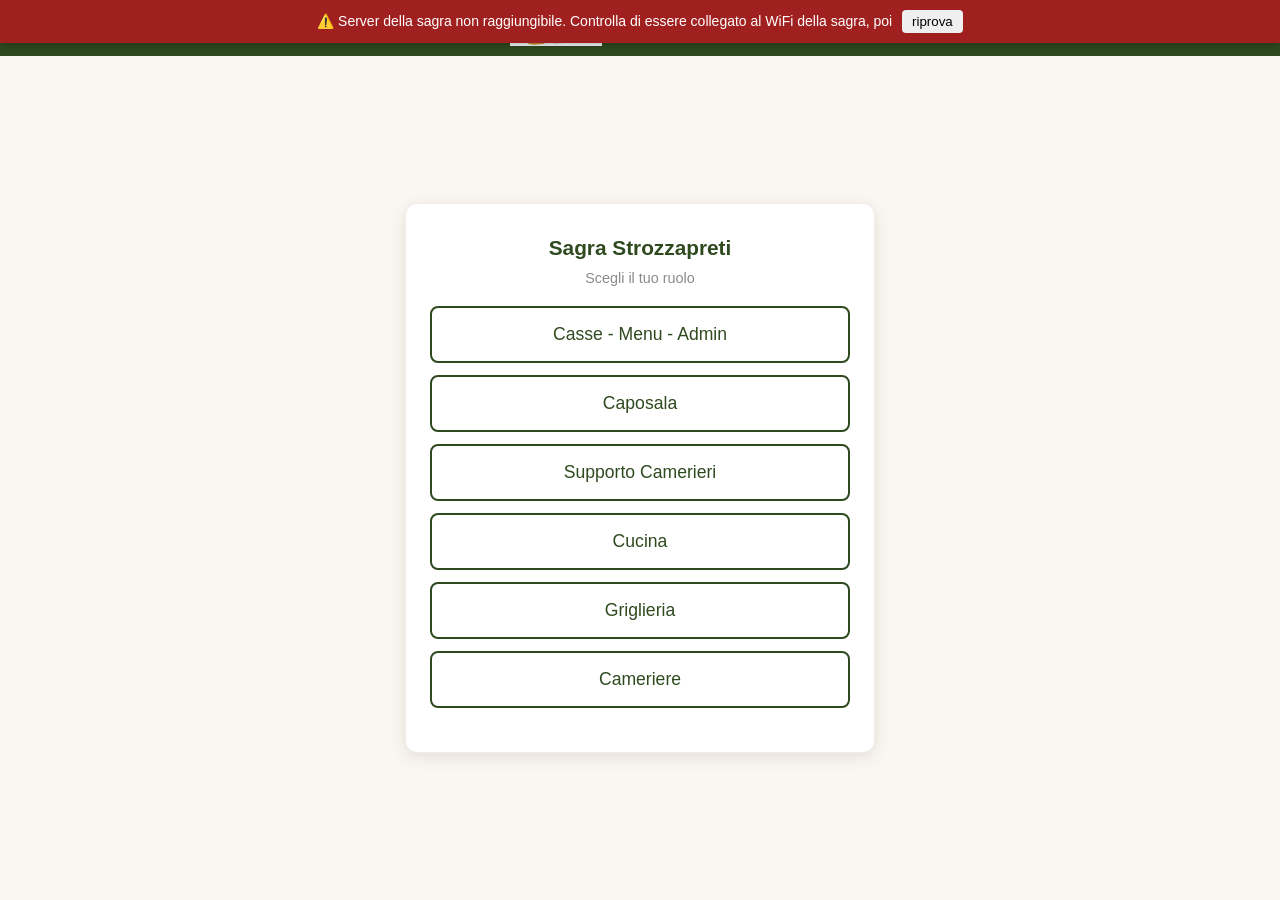
==== commit ebf928aa: "Aggiornamento frontend sagra 28-07-2026 22:28" ====
--- a/camerieri.html
+++ b/camerieri.html
@@ -1240,7 +1240,10 @@
   elenco.innerHTML = ultimoElencoDisponibili.map(c => {
     const selezionata = comandeSelezionateExtra.has(c.numero_comanda);
     const tavoloTxt = c.tavoli && c.tavoli.length ? ` · F${c.tavoli[0].fila}T${c.tavoli[0].numero_tavolo}` : '';
-    return `<button class="chip-comanda-disponibile ${selezionata ? 'selezionata' : ''}" onclick="toggleSelezioneComandaExtra('${c.numero_comanda}')">${c.numero_comanda}${tavoloTxt}</button>`;
+    // I coperti sono il dato piu' utile al tavolo: il cameriere confronta il
+    // numero di persone sedute con quello della comanda per capire quale sia.
+    const copertiTxt = c.coperti ? ` · ${c.coperti}👤` : '';
+    return `<button class="chip-comanda-disponibile ${selezionata ? 'selezionata' : ''}" onclick="toggleSelezioneComandaExtra('${c.numero_comanda}')">${c.numero_comanda}${copertiTxt}${tavoloTxt}</button>`;
   }).join('');
 }
 
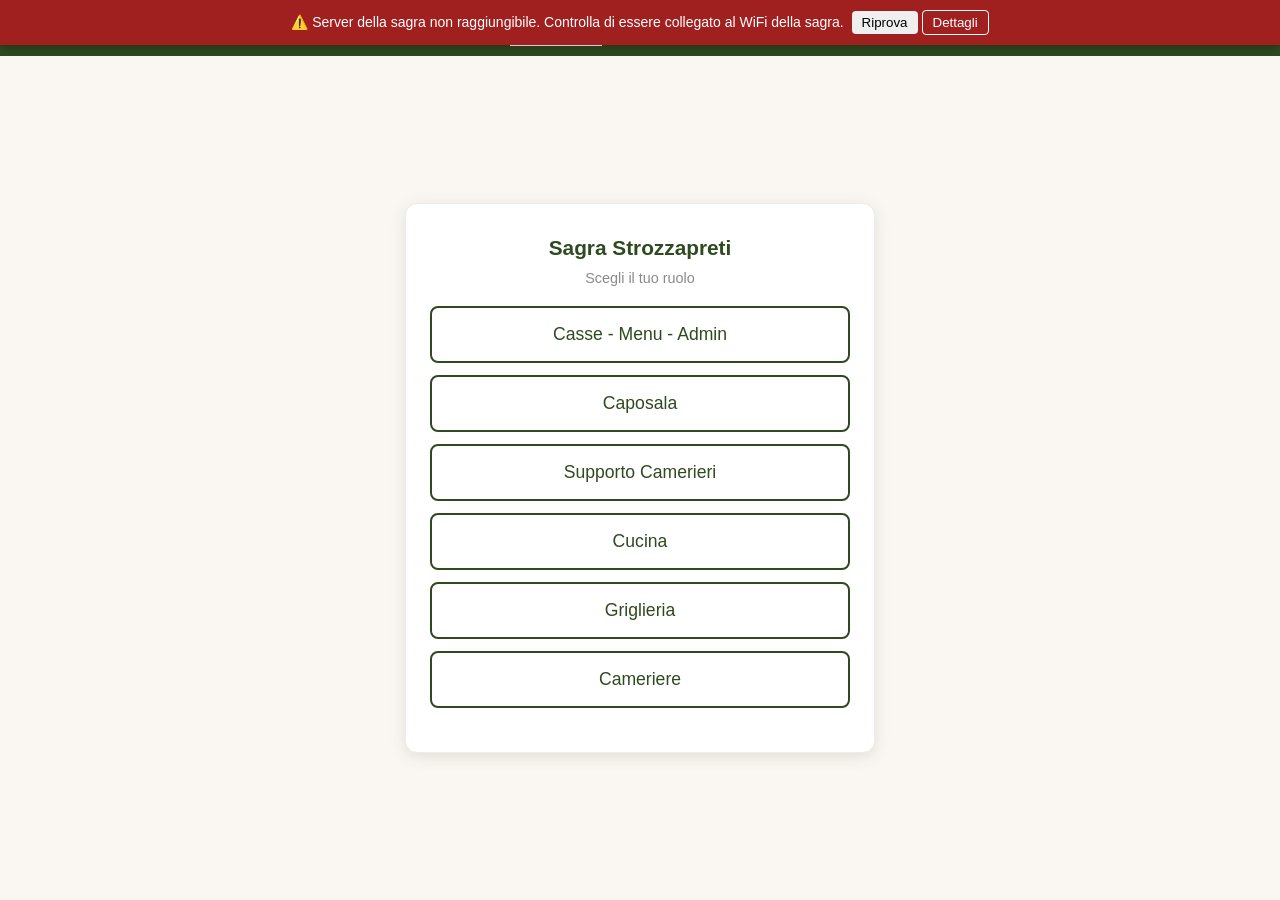
==== commit fe1027b7: "Aggiornamento frontend sagra 28-07-2026 23:10" ====
--- a/camerieri.html
+++ b/camerieri.html
@@ -819,7 +819,28 @@
 }
 
 async function aggiornaTutto() {
+  await verificaDispositivo();
   await Promise.all([caricaMappaTavoli(), aggiornaMieComande()]);
+}
+
+// Un cameriere puo' essere in servizio su un solo telefono: se nel frattempo
+// il suo nome e' stato preso su un altro dispositivo, questo si disconnette
+// da solo invece di restare attivo in parallelo e mostrare dati che non
+// gli competono piu'. Un errore di rete non fa nulla: si riprova al giro
+// successivo, senza buttare fuori nessuno per una connessione ballerina.
+async function verificaDispositivo() {
+  const deviceId = localStorage.getItem('sagra_device_id');
+  if (!cameriereId || !deviceId) return;
+  try {
+    const esito = await apiGet(
+      `/auth/verifica-dispositivo?cameriere_id=${cameriereId}&device_id=${encodeURIComponent(deviceId)}`
+    );
+    if (esito && esito.valido === false) {
+      localStorage.removeItem(CHIAVE_STORAGE);
+      alert('Il tuo nome e\' stato attivato su un altro telefono.\nQuesto dispositivo viene disconnesso.');
+      window.location.href = 'login.html';
+    }
+  } catch (e) { /* rete assente: si riprova al prossimo aggiornamento */ }
 }
 
 async function rimuoviComanda(comandaId, numero) {
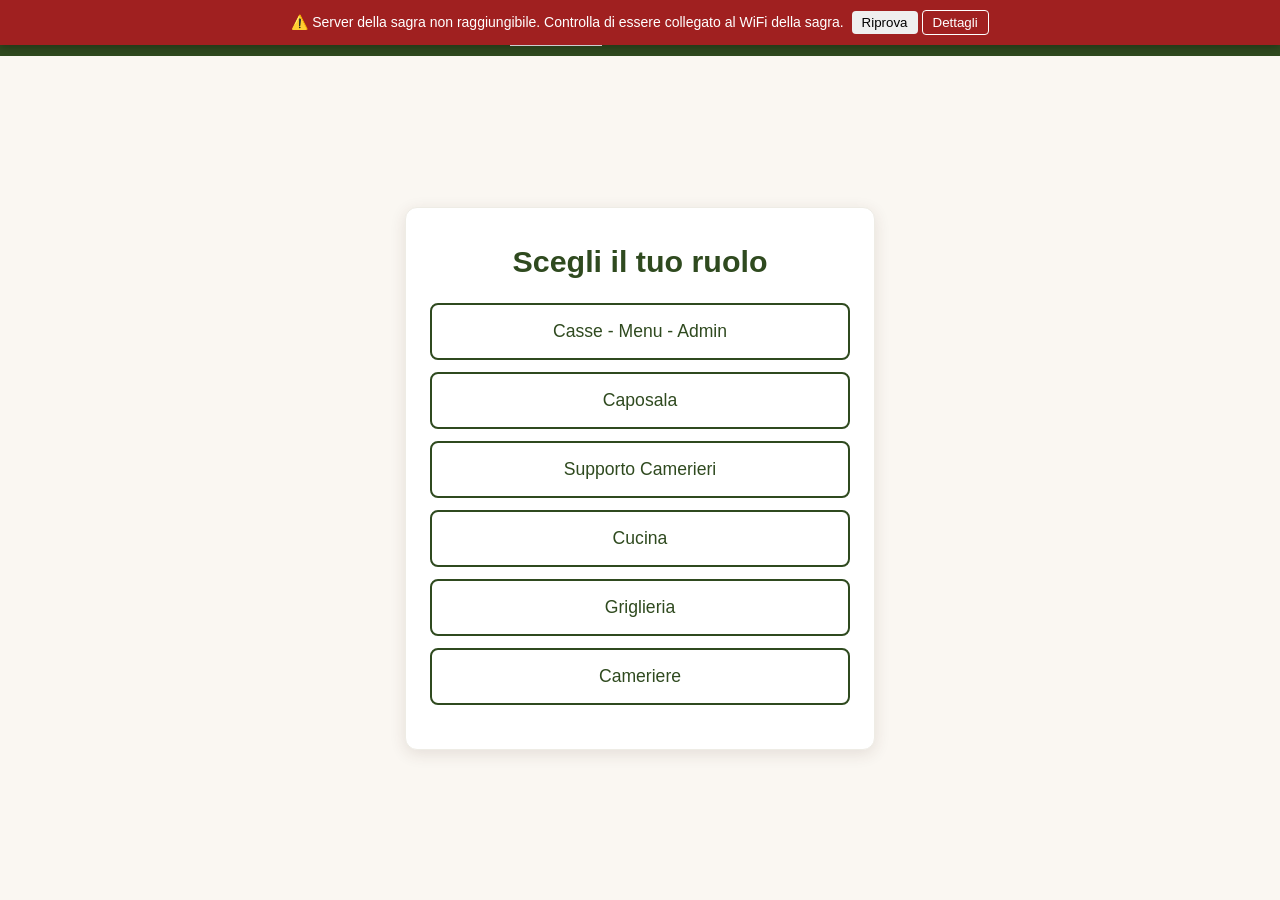
==== commit 07dff866: "Aggiornamento frontend sagra 29-07-2026 19:02" ====
--- a/camerieri.html
+++ b/camerieri.html
@@ -317,6 +317,40 @@
     color: #000;
     line-height: 1;
   }
+  /* Categoria interamente servita: tendina chiusa e riga smorzata, cosi'
+     l'occhio va subito a quelle ancora da lavorare. */
+  .categoria-riga.categoria-servita .categoria-titolo { opacity: 0.55; }
+
+  /* Contatore delle comande fuori schermo: fisso in alto, sopra la lista. */
+  #indicatore-comande-sotto {
+    position: fixed;
+    top: 8px;
+    left: 50%;
+    transform: translateX(-50%);
+    z-index: 90;
+    display: flex;
+    align-items: center;
+    gap: 7px;
+    background: var(--inchiostro);
+    color: white;
+    padding: 7px 15px;
+    border-radius: 20px;
+    box-shadow: 0 3px 12px rgba(0, 0, 0, 0.3);
+    font-size: 13px;
+    cursor: pointer;
+    user-select: none;
+  }
+  #indicatore-comande-sotto .numero-sotto {
+    background: var(--oro);
+    color: var(--inchiostro);
+    font-weight: 800;
+    font-size: 15px;
+    border-radius: 12px;
+    padding: 1px 9px;
+  }
+  #indicatore-comande-sotto .freccia-giu { font-size: 11px; opacity: 0.85; }
+  #indicatore-comande-sotto:active { background: var(--verde-scuro); }
+
   .badge-completo {
     font-size: 13px;
     font-weight: 700;
@@ -570,6 +604,14 @@
 
   <!-- SCHERMATA PRINCIPALE -->
   <div id="schermata-home" style="display:none;">
+    <!-- Contatore delle comande che restano sotto il bordo dello schermo:
+         con tre o quattro comande in carico e' facile crederle finite. Un
+         tocco porta alla prima non visibile. -->
+    <div id="indicatore-comande-sotto" onclick="scorriAllaProssimaComanda()" style="display:none;">
+      <span class="numero-sotto">0</span>
+      <span class="testo-sotto">altre comande sotto</span>
+      <span class="freccia-giu">▼</span>
+    </div>
     <div id="lista-comande"></div>
   </div>
 
@@ -1357,6 +1399,10 @@
 // come l'ha lasciata il cameriere finché non la tocca di nuovo lui.
 let statoTendineCategoria = {};
 
+// Categorie gia' richiuse automaticamente perche' interamente servite: serve
+// a NON richiuderle di nuovo a ogni aggiornamento se il cameriere le riapre.
+let autoCollassate = new Set();
+
 function chiaveTendina(comandaId, categoria) {
   return `${comandaId}::${categoria}`;
 }
@@ -1380,7 +1426,53 @@
     return;
   }
   contenitore.innerHTML = ultimeComandeCache.map(c => renderComanda(c)).join('');
-}
+  aggiornaIndicatoreComandeSotto();
+}
+
+// ------------------------------------------------------------------
+// Indicatore "ci sono altre comande piu' in basso"
+// Con tre o quattro comande in carico, quelle oltre il bordo dello schermo
+// passano inosservate: un cameriere puo' credere di aver finito mentre ha
+// ancora tavoli da servire. Questo contatore resta fisso in alto e dice
+// quante comande stanno sotto la parte visibile; toccandolo si scorre alla
+// prima non visibile.
+// ------------------------------------------------------------------
+function aggiornaIndicatoreComandeSotto() {
+  const indicatore = document.getElementById('indicatore-comande-sotto');
+  if (!indicatore) return;
+
+  const schede = document.querySelectorAll('#lista-comande .comanda-card');
+  const limiteBasso = window.innerHeight;
+  let sotto = 0;
+  schede.forEach(scheda => {
+    // "Sotto" = la scheda comincia oltre il bordo inferiore dello schermo:
+    // una scheda tagliata a meta' e' comunque visibile, non va contata.
+    if (scheda.getBoundingClientRect().top >= limiteBasso - 4) sotto++;
+  });
+
+  if (sotto === 0) {
+    indicatore.style.display = 'none';
+    return;
+  }
+  indicatore.style.display = 'flex';
+  indicatore.querySelector('.numero-sotto').textContent = sotto;
+  indicatore.querySelector('.testo-sotto').textContent =
+    sotto === 1 ? 'altra comanda sotto' : 'altre comande sotto';
+}
+
+function scorriAllaProssimaComanda() {
+  const schede = document.querySelectorAll('#lista-comande .comanda-card');
+  const limiteBasso = window.innerHeight;
+  for (const scheda of schede) {
+    if (scheda.getBoundingClientRect().top >= limiteBasso - 4) {
+      scheda.scrollIntoView({ behavior: 'smooth', block: 'start' });
+      return;
+    }
+  }
+}
+
+window.addEventListener('scroll', aggiornaIndicatoreComandeSotto, { passive: true });
+window.addEventListener('resize', aggiornaIndicatoreComandeSotto);
 
 const REPARTO_PER_CATEGORIA = { primi: 'cucina', secondi: 'griglieria' };
 const ETICHETTA_RITIRA = { primi: 'Ritira Primi', secondi: 'Ritira Secondi' };
@@ -1423,19 +1515,39 @@
 function renderGruppoCategoria(comandaId, g) {
   const chiave = chiaveTendina(comandaId, g.categoria);
   const tutteComplete = g.righe.every(r => r.quantita_consegnata >= r.quantita);
-  if (!(chiave in statoTendineCategoria)) {
-    statoTendineCategoria[chiave] = !tutteComplete;
-  }
+
+  if (tutteComplete) {
+    // Appena l'ultima porzione della categoria viene consegnata, la tendina
+    // si chiude DA SOLA: con piu' comande in carico, le pietanze gia'
+    // servite occupavano meta' schermo e nascondevano le comande ancora da
+    // lavorare. Si richiude una volta sola (autoCollassate tiene memoria):
+    // se il cameriere la riapre per controllare, resta aperta.
+    if (!autoCollassate.has(chiave)) {
+      statoTendineCategoria[chiave] = false;
+      autoCollassate.add(chiave);
+    }
+  } else {
+    // Tornata incompleta (es. una consegna annullata): si azzera la memoria,
+    // cosi' alla prossima chiusura si richiudera' di nuovo da sola.
+    autoCollassate.delete(chiave);
+    if (!(chiave in statoTendineCategoria)) statoTendineCategoria[chiave] = true;
+  }
+
   const espansa = statoTendineCategoria[chiave];
 
+  // Il pulsante "Ritira" resta visibile anche a tendina chiusa finche' c'e'
+  // qualcosa da ritirare: ogni comanda ha i propri ritiri di primi e secondi,
+  // e nasconderli dietro una tendina chiusa significherebbe dimenticarli.
+  const pulsanteRitira = renderPulsanteRitira(comandaId, g.categoria, g.righe);
+
   return `
-    <div class="categoria-riga categoria-cliccabile" onclick="toggleTendinaCategoria('${chiave}')">
+    <div class="categoria-riga categoria-cliccabile ${tutteComplete ? 'categoria-servita' : ''}" onclick="toggleTendinaCategoria('${chiave}')">
       <div class="categoria-titolo">
         <span class="freccia-tendina">${espansa ? '▾' : '▸'}</span>
         ${g.categoria}
         ${tutteComplete ? '<span class="badge-completo">✓ servito</span>' : ''}
       </div>
-      ${espansa ? renderPulsanteRitira(comandaId, g.categoria, g.righe) : ''}
+      ${pulsanteRitira}
     </div>
     ${espansa ? g.righe.map(r => renderRiga(r)).join('') : ''}
   `;
--- a/stile-comune.css
+++ b/stile-comune.css
@@ -26,6 +26,26 @@
 .btn-header { padding: 8px 14px; font-size: 15px; cursor: pointer; background: var(--colore-giallo); color: var(--colore-marrone); border: none; border-radius: 4px; font-weight: bold; }
 
 .link-esci { margin-left: auto; color: white; text-decoration: underline; font-size: 15px; white-space: nowrap; }
+
+/* ---- Testata su schermi stretti (tablet/telefono in verticale) ----
+   La testata e' un flex su una riga sola: in verticale il contenuto sfora
+   e "Esci", essendo l'ultimo elemento e spinto a destra da margin-left:auto,
+   finiva fuori dallo schermo senza possibilita' di raggiungerlo.
+   Qui si recupera spazio (il nome della sagra e' gia' leggibile nel logo
+   accanto) e si permette di andare a capo, cosi' l'uscita resta sempre
+   visibile. Sopra i 700px non cambia assolutamente nulla. */
+@media (max-width: 700px) {
+  .topbar {
+    flex-wrap: wrap;
+    row-gap: 6px;
+    gap: 10px;
+    padding: 8px 12px;
+  }
+  .topbar h1 { font-size: 17px; }
+  .nome-sagra { display: none; }
+  .logo-piccolo { height: 28px; }
+  .marchio { margin-right: 0; }
+}
 
 .navigatore-comande { background: var(--colore-riquadro); padding: 10px 20px; display: flex; align-items: center; gap: 12px; }
 .navigatore-comande select { padding: 6px; font-size: 16px; }
